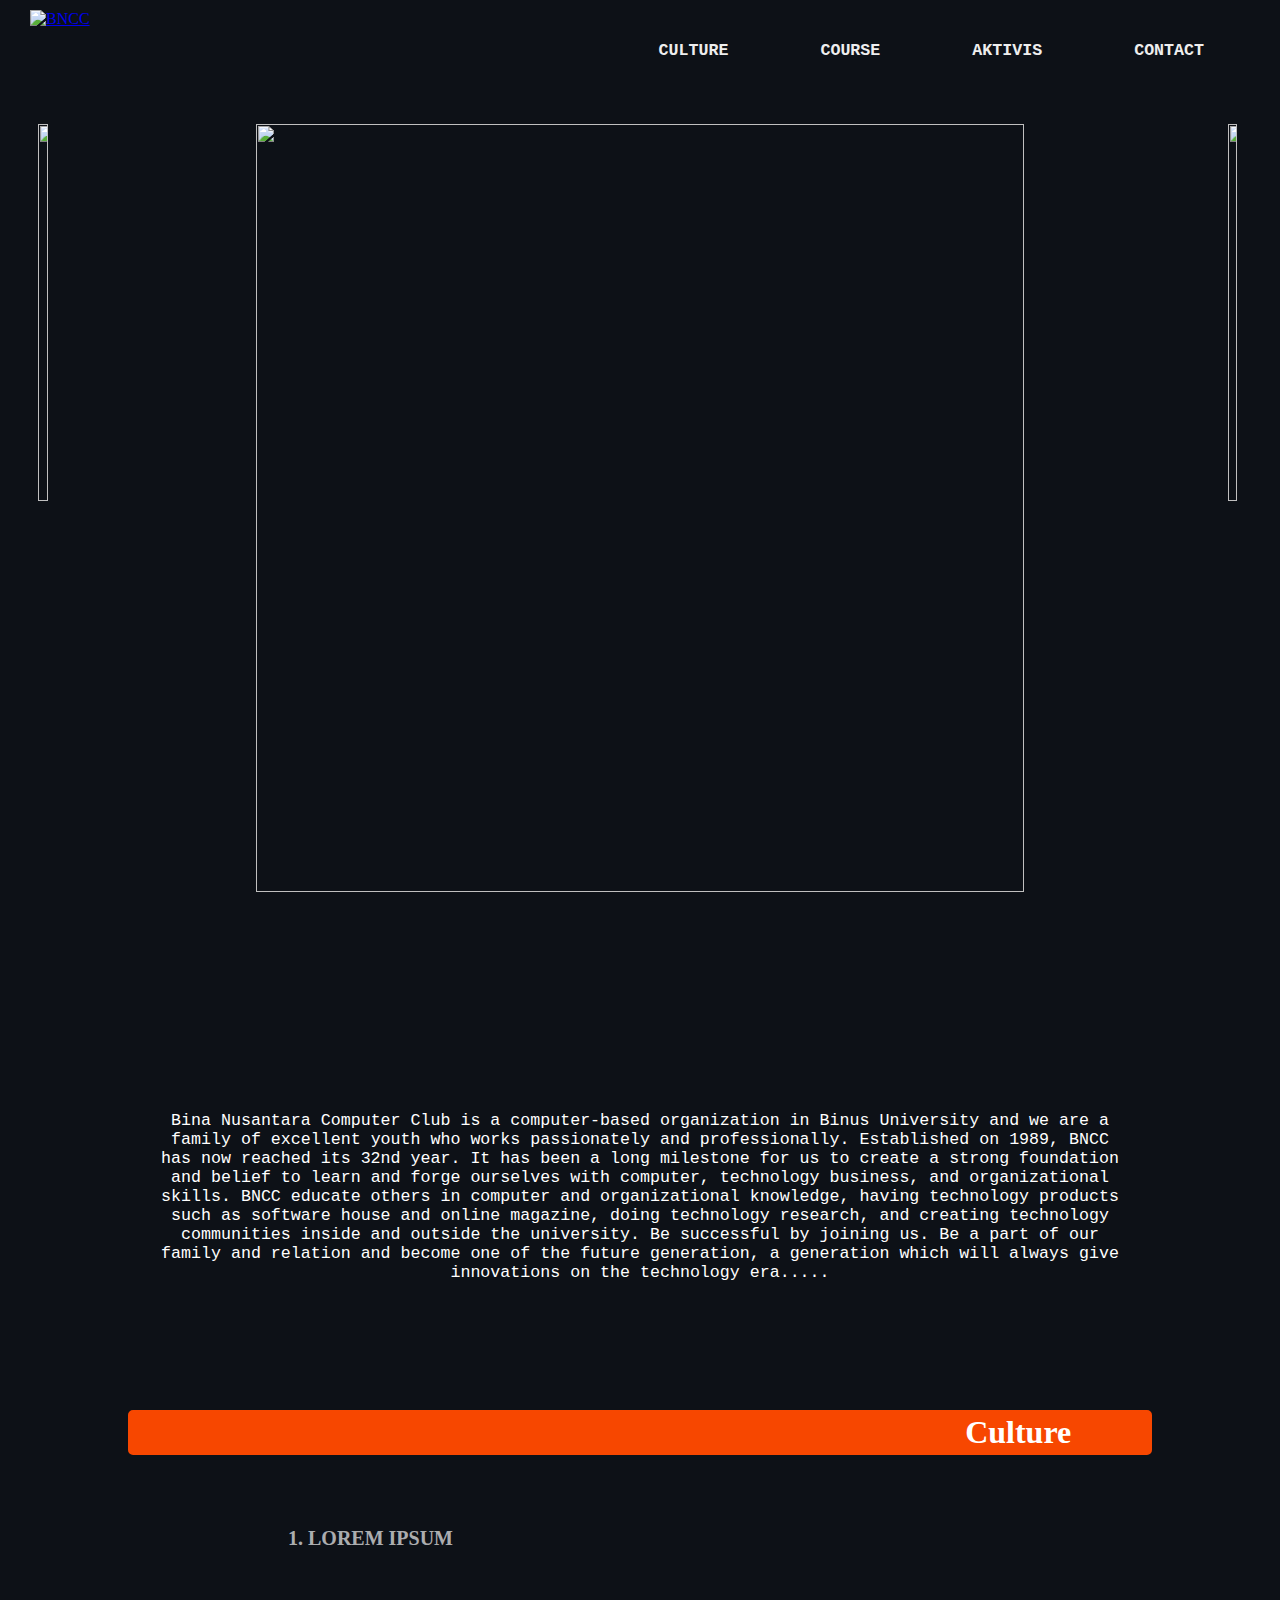
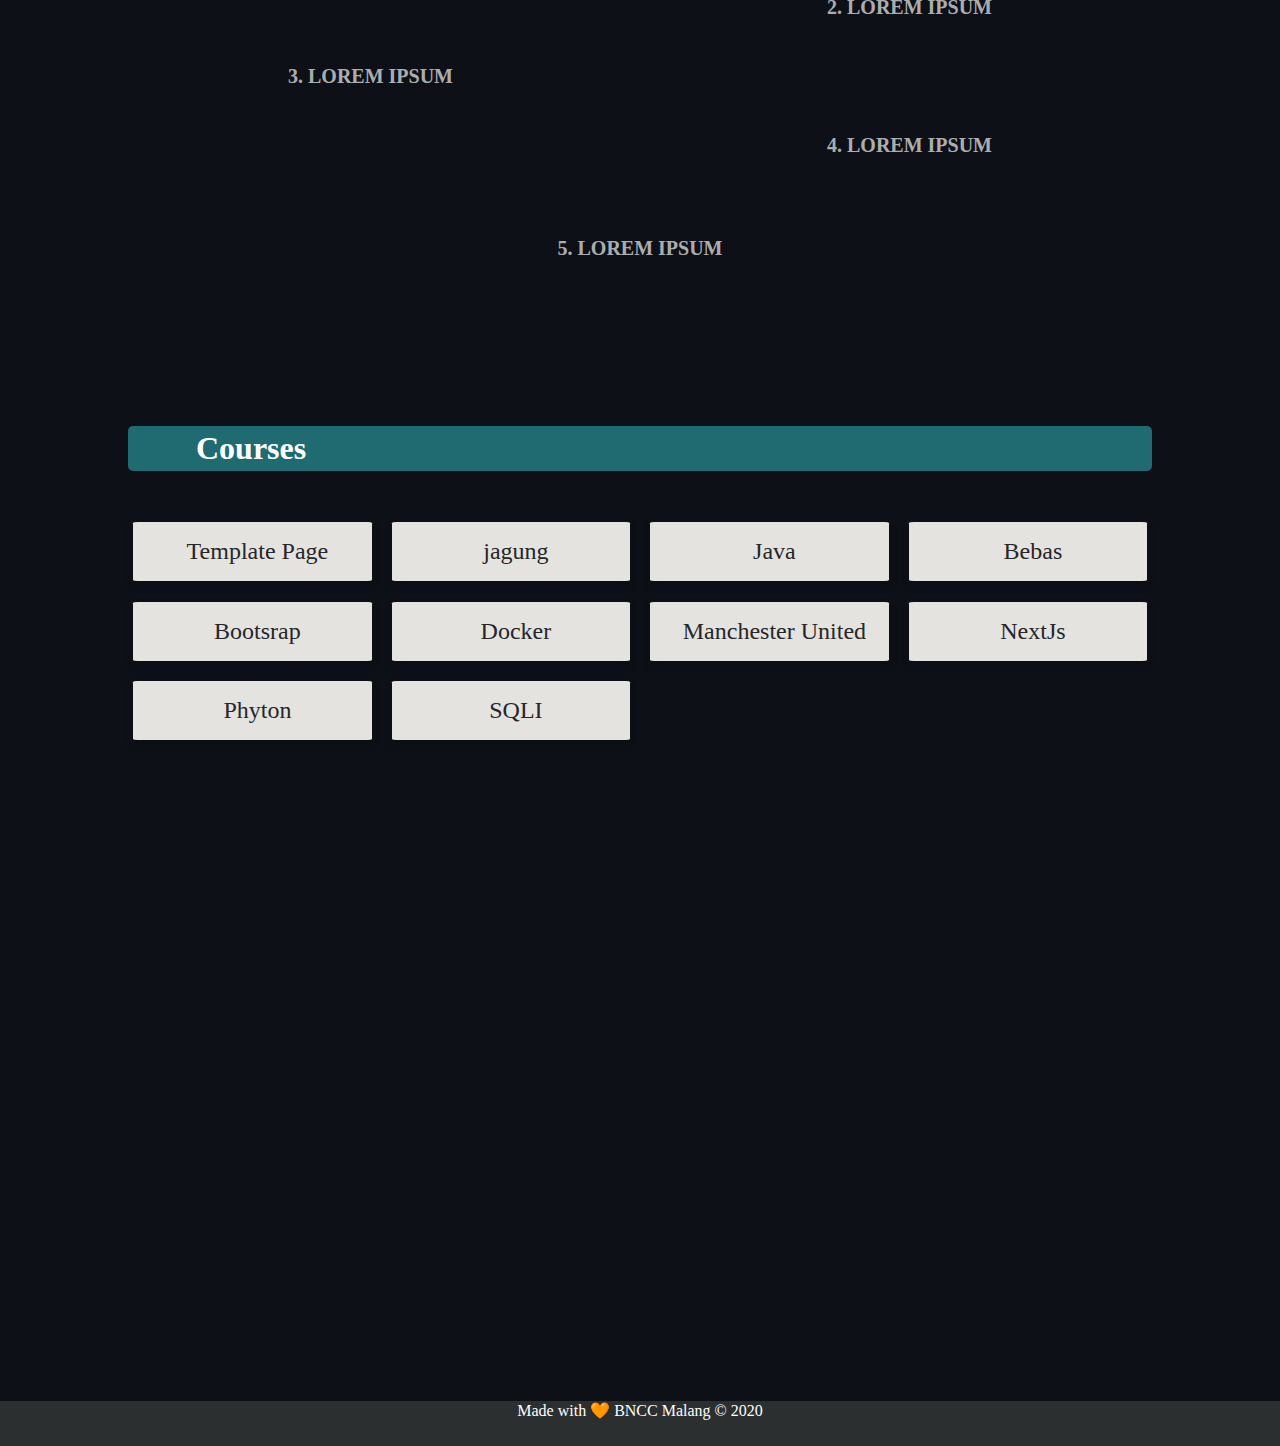
==== index.html @ 3983ff7f "Merge branch 'BNCC-Malang:master' into master" ====
<html lang="en">

<head>
  <meta charset="UTF-8" />
  <meta http-equiv="X-UA-Compatible" content="IE=edge" />
  <meta name="viewport" content="width=device-width, initial-scale=1.0" />
  <title>Hacktoberfest_2021</title>
  <link rel="stylesheet" type="text/css" href="css/index.css" />
  <link rel="stylesheet" href="css/style.css">
</head>

<body>

  <div class="navbar">
    <a href="https://github.com/BNCC-Malang/bnccmalang-hacktoberfest.github.io">
      <img src="Picture/BNCC_1-removebg-preview.png" alt="BNCC" />
    </a>
    <nav>
      <ul class="culture">
        <li><a href="#culture_direct">Culture</a></li>
        <li><a href="#course_direct">Course</a></li>
        <li><a href="#course_direct">Aktivis</a></li>
        <li><a href="#contact_direct">Contact</a></li>
      </ul>
    </nav>
  </div>


  <div class="banner">
    <div class="kiri">
      <img src="Picture/apading.png">
    </div>
    <div class="middle">
      <img src="Picture/Screenshot__306_-removebg-preview.png">
    </div>
    <div class="kanan">
      <img src="Picture/apading_R.png">
    </div>
  </div>

  <div class="about">
    <p>
      Bina Nusantara Computer Club is a computer-based organization in Binus
      University and we are a family of excellent youth who works passionately
      and professionally. Established on 1989, BNCC has now reached its 32nd
      year. It has been a long milestone for us to create a strong foundation
      and belief to learn and forge ourselves with computer, technology
      business, and organizational skills. BNCC educate others in computer and
      organizational knowledge, having technology products such as software
      house and online magazine, doing technology research, and creating
      technology communities inside and outside the university. Be successful
      by joining us. Be a part of our family and relation and become one of
      the future generation, a generation which will always give innovations
      on the technology era.....
    </p>
  </div>

  <!-- culture -->
  <div class="cult" id="culture_direct">
    <h1>Culture</h1>
  </div>
  <ul class="culture">
  <div class="raw">
    <div class="colom1">
      <li><a href="#">1. lorem ipsum</a></li>
    </div>
    <div class="colom2">
      <li><a href="#">2. lorem ipsum</a></li>
    </div>

    <div class="colom3">
      <li><a href="#">3. lorem ipsum</a></li>
    </div>
    <div class="colom4">
      <li><a href="#">4. lorem ipsum</a></li>
    </div>

    <div class="colom5">
      <li><a href="#">5. lorem ipsum</a></li>
    </div>
  </div>
  </ul>
  <!--                           course                    -->

  <div class="course" id="course_direct">
    <h1>Courses</h1>
  </div>

  <div class="bncccourse">
    <div class="coursecard">
      <div class="rew">

        <!-- Silahkan copy template kode berikut -->
        <div class="kolom">
          <div class="board">
            <a href="Blog/TemplatePage.html">Template Page</a>
          </div> 
        </div>
        <!-- Batas akhir template -->

        <!-- Silahkan tambahkan kode didalamnya-->
        <div class="kolom">
          <div class="board">
            <a href="Blog/jagung.html">jagung</a>
          </div>
        </div>

        <div class="kolom">
          <div class="board">
            <a href="Blog/NextJs.html">Java</a>
          </div>
        </div>

        <div class="kolom">
          <div class="board">
            <a href="Blog/Bebas.html">Bebas</a>
          </div>
        </div>
        
        <div class="kolom">
          <div class="board">
            <a href="Blog/Bootsrap.html">Bootsrap</a>
          </div>
        </div>

        <div class="kolom">
          <div class="board">
            <a href="Blog/Docker.html">Docker</a>
          </div>
        </div>

        <div class="kolom">
          <div class="board">
            <a href="Blog/manchesterunited.html">Manchester United</a>
          </div>
        </div>

        <div class="kolom">
          <div class="board">
            <a href="Blog/NextJs.html">NextJs</a>
          </div>
        </div>

        <div class="kolom">
          <div class="board">
            <a href="Blog/phyton.html">Phyton</a>
          </div>
        </div>

        <div class="kolom">
          <div class="board">
            <a href="Blog/sqli.html">SQLI</a>
          </div>
        </div>
        <!-- Batas kode -->

      </div>
    </div> 
      




    </div>
  </div>


  <footer>
    <p>Made with <span class="wave">🧡</span> BNCC Malang © 2020</p>
  </footer>


</body>

</html>
---- css/index.css ----
* {
  margin: 0;
  padding: 0;
  box-sizing: border-box;
  scroll-behavior: smooth;
  /* font-family: Arial, Helvetica, sans-serif; */
}
body {
  background-color: #0d1117;
}

/* navbar */

.navbar {
  padding: 10px 30px;
  display: flex;
  justify-content: space-between;
}

.navbar a img {
  cursor: pointer;
}

.navbar ul {
  list-style: none;
  display: flex;
  padding-top: 15px;
}

.navbar ul li a {
  display: inline-block;
  text-decoration: none;
  font-size: 1.3vw;
  padding: 8px 30px;
  border-radius: 10px;
  color: #eee;
  font-family: "Courier New", Courier, monospace;
}
.navbar ul li a:hover {
  background-color: #232931;
  transition: all 0.9s;
}

/* banner */

.banner {
  padding: 3% 3vw 3%;
  display: flex;
  justify-content: space-between;
}


.banner .middle{
  display: flex;
  align-items: center;
}

.banner .kiri img{
  width: 70%;
}

.banner .kanan img {
  float: right;
  width: 70%;
}

.banner .middle img{ 
  width: 60vw;
}

/* banner */

.about {
  padding-top: 20vh;
  font-family: "Courier New", Courier, monospace;
  display: flex;
  justify-content: center;
}

.about p {
  font-size: 1.3vw;
  text-align: center;
  padding-bottom: 10%;
  color: #fff;
  width: 75vw;
}

.about h1 {
  padding-bottom: 10px;
}


.cult {
  font-family: "Times New Roman", Times, serif;
  color: #fff;
  justify-content: center;
  display: flex;
}

.cult h1 {
  padding-right: 6%;
  border: 4px solid #F74700;
  border-radius: 5px;
  background-color: #F74700;
  width: 80vw;
  text-align: end;
}

.raw {
  padding-top: 5%;
  display: flexbox;
  font-family: Georgia, "Times New Roman", Times, serif;
  grid-template-columns: repeat(2, 1fr);
  grid-template-rows: repeat(3, 1fr);
  grid-area: "colom1 colom3" "colom2 colom4" "colom5 colom5";
}

.colom1 {
  grid-area: colom1;
  color: #fff;
  display: flex;
  justify-content: start;
  padding-left: 20%;
  padding-bottom: 30px;
}

.colom2 {
  grid-area: colom2;
  color: #fff;
  display: flex;
  justify-content: end;
  padding-right: 20%;
  padding-bottom: 30px;
}

.colom3 {
  grid-area: colom3;
  color: #fff;
  display: flex;
  justify-content: start;
  padding-left: 20%;
  padding-bottom: 30px;
}

.colom4 {
  grid-area: colom4;
  color: #fff;
  display: flex;
  justify-content: end;
  padding-right: 20%;
  padding-bottom: 5%;
}

.colom5 {
  display: flex;
  justify-content: center;
  grid-area: colom5;
  color: #fff;
  padding-bottom: 30px;
}
.com1 p {
  color: #fff;
  margin: auto;
  text-align: center;
}
.course {
  font-family: "Times New Roman", Times, serif;
  padding-top: 10%;
  color: #fff;
  justify-content: center;
  display: flex;
  padding-bottom: 4%;
}

.course h1 {
  border: 4px solid #206b71;
  border-radius: 5px;
  background-color: #206b71;
  width: 80vw;
  padding-left: 5%;
}

.bncccourse {
  padding: 0% 10%;
}

.coursecard a{
  text-decoration: none;
  color: #fff;
  font-size:x-large;
  padding-left: 5%;
}

.kolom {
  float: left;
  width: 25%;
  padding: 0 10px;
  margin-bottom: 2%;
}

.rew {margin: 0 -5px;}

.rew:after {
  content: "";
  display: table;
  clear: both;
}

.board {
  box-shadow: 0 4px 8px 0 rgba(0, 0, 0, 0.2); 
  padding: 16px;
  text-align: center;
  background-color: #E5E3DF;
  border-radius: 2%;
}

.board a{
  color: #242629;
}

@media screen and (max-width: 600px) {
  .kolom {
    width: 100%;
    display: block;
    margin-bottom: 20px;
  }
}

footer {
  width: 100%;
  padding-top: 50%;
}

footer p {
  text-align: center;
  color: #fff;
  background-color: #2c2f30;
  height: 5vh;
}

footer .wave {
  animation-name: wave-animation;
  animation-duration: 1.7s;
  animation-iteration-count: infinite;
  transform-origin: 70% 70%;
  display: inline-block;
}
@keyframes wave-animation {
  0% {
    transform: rotate(0deg);
  }
  10% {
    transform: rotate(14deg);
  }
  30% {
    transform: rotate(14deg);
  }
  40% {
    transform: rotate(-4deg);
  }
  50% {
    transform: rotate(10deg);
  }
  60% {
    transform: rotate(0deg);
  }
  100% {
    transform: rotate(0deg);
  }
}


.culture {
  font-family: 'Titillium Web';
  text-transform: uppercase;
  text-align: center;
  font-weight: 600;
}

.culture * {
  box-sizing: border-box;
  transition: all .35s ease;
}

.culture li {
  display: inline-block;
  list-style: outside none none;
  margin: .5em 1em;
  padding: 0;
}

.culture a {
  padding: .5em .8em;
  color: rgba(255, 255, 255, 0.671);
  position: relative;
  text-decoration: none;
  font-size: 20px;
}

.culture a::before,
.culture a::after {
  content: '';
  height: 14px;
  width: 14px;
  position: absolute;
  transition: all .35s ease;
  opacity: 0;
}

.culture a::before {
  content: '';
  right: 0;
  top: 0;
  border-top: 3px solid #ffffff;
  border-right: 3px solid #ffffff;
  transform: translate(-100%, 50%);
}

.culture a:after {
  content: '';
  left: 0;
  bottom: 0;
  border-bottom: 3px solid #ffffff;
  border-left: 3px solid #ffffff;
  transform: translate(100%, -50%)
}

.culture a:hover:before,
.culture a:hover:after{
  transform: translate(0,0);
  opacity: 1;
}

.culture a:hover {
  color: #ff0000;
}
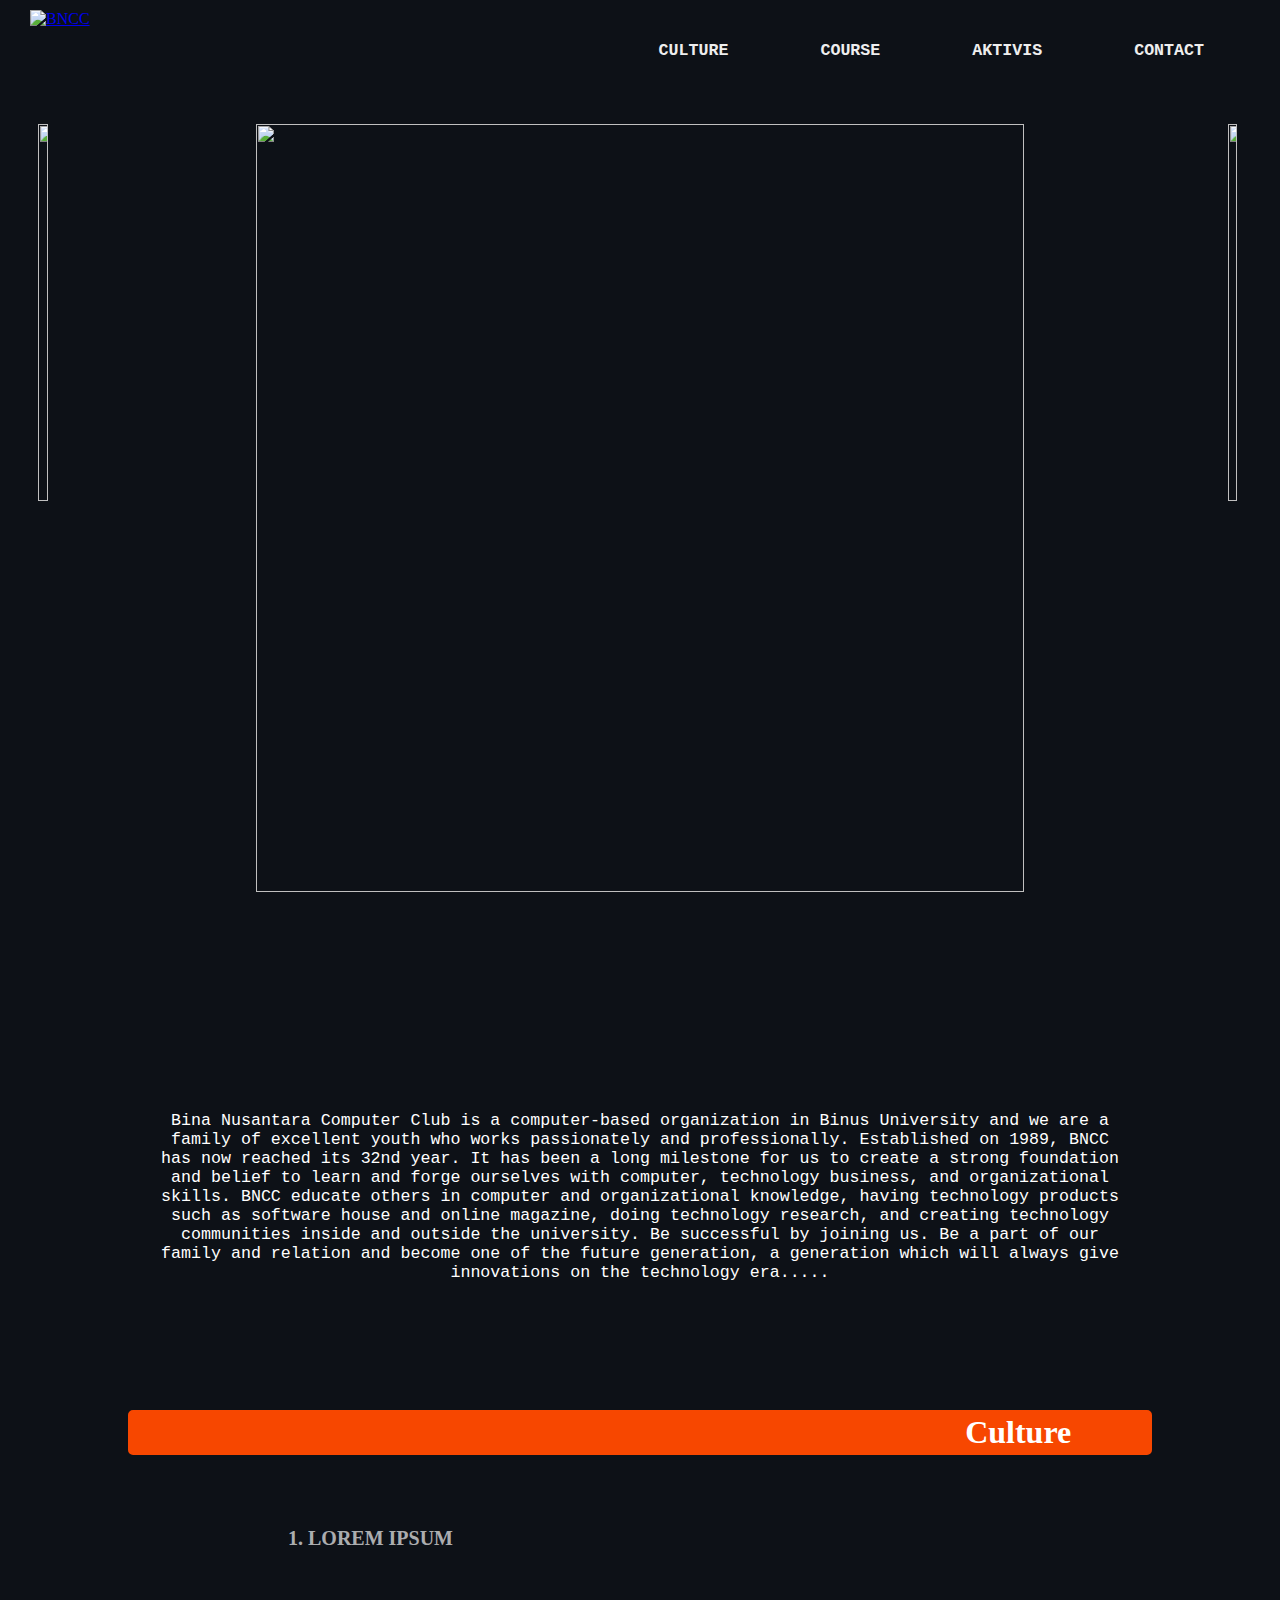
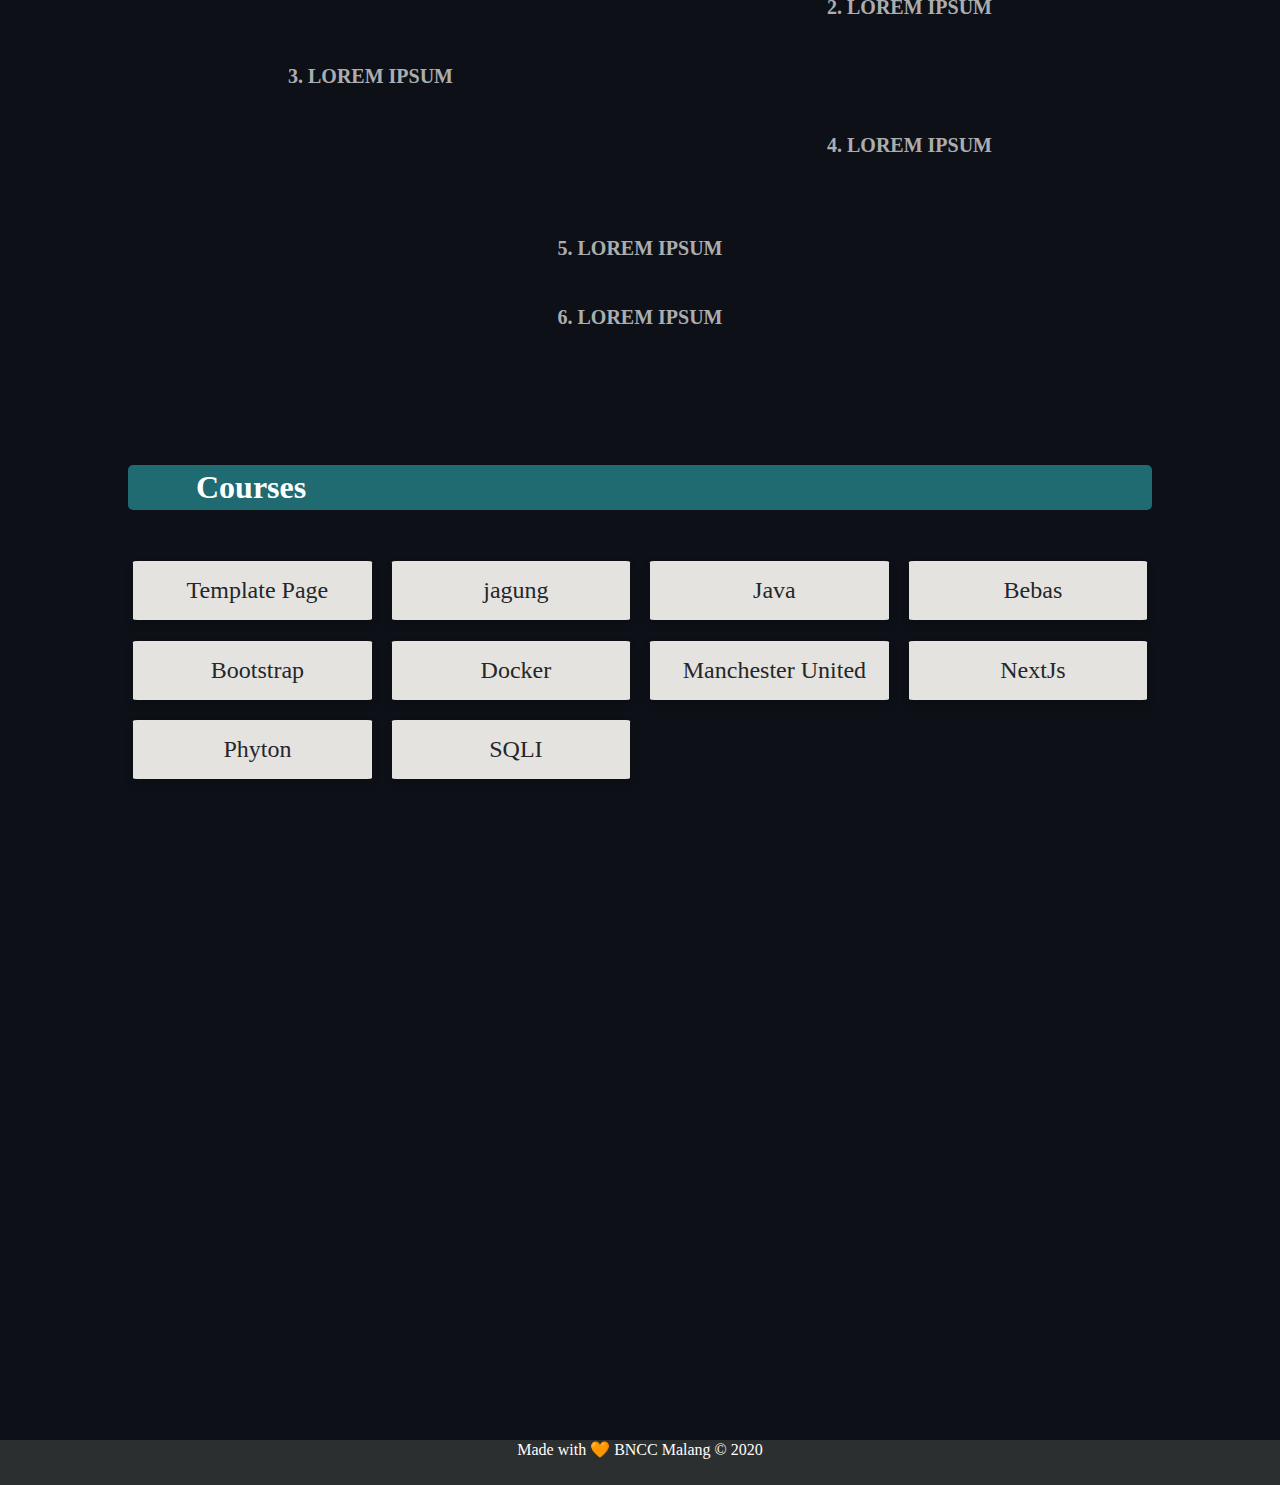
==== commit 208d06cd: "lorem 6" ====
--- a/index.html
+++ b/index.html
@@ -1,173 +1,168 @@
 <html lang="en">
 
 <head>
-  <meta charset="UTF-8" />
-  <meta http-equiv="X-UA-Compatible" content="IE=edge" />
-  <meta name="viewport" content="width=device-width, initial-scale=1.0" />
-  <title>Hacktoberfest_2021</title>
-  <link rel="stylesheet" type="text/css" href="css/index.css" />
-  <link rel="stylesheet" href="css/style.css">
+    <meta charset="UTF-8" />
+    <meta http-equiv="X-UA-Compatible" content="IE=edge" />
+    <meta name="viewport" content="width=device-width, initial-scale=1.0" />
+    <title>Hacktoberfest_2021</title>
+    <link rel="stylesheet" type="text/css" href="css/index.css" />
+    <link rel="stylesheet" href="css/style.css">
 </head>
 
 <body>
 
-  <div class="navbar">
-    <a href="https://github.com/BNCC-Malang/bnccmalang-hacktoberfest.github.io">
-      <img src="Picture/BNCC_1-removebg-preview.png" alt="BNCC" />
-    </a>
-    <nav>
-      <ul class="culture">
-        <li><a href="#culture_direct">Culture</a></li>
-        <li><a href="#course_direct">Course</a></li>
-        <li><a href="#course_direct">Aktivis</a></li>
-        <li><a href="#contact_direct">Contact</a></li>
-      </ul>
-    </nav>
-  </div>
+    <div class="navbar">
+        <a href="https://github.com/BNCC-Malang/bnccmalang-hacktoberfest.github.io">
+            <img src="Picture/BNCC_1-removebg-preview.png" alt="BNCC" />
+        </a>
+        <nav>
+            <ul class="culture">
+                <li><a href="#culture_direct">Culture</a></li>
+                <li><a href="#course_direct">Course</a></li>
+                <li><a href="#course_direct">Aktivis</a></li>
+                <li><a href="#contact_direct">Contact</a></li>
+            </ul>
+        </nav>
+    </div>
 
 
-  <div class="banner">
-    <div class="kiri">
-      <img src="Picture/apading.png">
-    </div>
-    <div class="middle">
-      <img src="Picture/Screenshot__306_-removebg-preview.png">
-    </div>
-    <div class="kanan">
-      <img src="Picture/apading_R.png">
-    </div>
-  </div>
-
-  <div class="about">
-    <p>
-      Bina Nusantara Computer Club is a computer-based organization in Binus
-      University and we are a family of excellent youth who works passionately
-      and professionally. Established on 1989, BNCC has now reached its 32nd
-      year. It has been a long milestone for us to create a strong foundation
-      and belief to learn and forge ourselves with computer, technology
-      business, and organizational skills. BNCC educate others in computer and
-      organizational knowledge, having technology products such as software
-      house and online magazine, doing technology research, and creating
-      technology communities inside and outside the university. Be successful
-      by joining us. Be a part of our family and relation and become one of
-      the future generation, a generation which will always give innovations
-      on the technology era.....
-    </p>
-  </div>
-
-  <!-- culture -->
-  <div class="cult" id="culture_direct">
-    <h1>Culture</h1>
-  </div>
-  <ul class="culture">
-  <div class="raw">
-    <div class="colom1">
-      <li><a href="#">1. lorem ipsum</a></li>
-    </div>
-    <div class="colom2">
-      <li><a href="#">2. lorem ipsum</a></li>
+    <div class="banner">
+        <div class="kiri">
+            <img src="Picture/apading.png">
+        </div>
+        <div class="middle">
+            <img src="Picture/Screenshot__306_-removebg-preview.png">
+        </div>
+        <div class="kanan">
+            <img src="Picture/apading_R.png">
+        </div>
     </div>
 
-    <div class="colom3">
-      <li><a href="#">3. lorem ipsum</a></li>
-    </div>
-    <div class="colom4">
-      <li><a href="#">4. lorem ipsum</a></li>
+    <div class="about">
+        <p>
+            Bina Nusantara Computer Club is a computer-based organization in Binus University and we are a family of excellent youth who works passionately and professionally. Established on 1989, BNCC has now reached its 32nd year. It has been a long milestone for
+            us to create a strong foundation and belief to learn and forge ourselves with computer, technology business, and organizational skills. BNCC educate others in computer and organizational knowledge, having technology products such as software
+            house and online magazine, doing technology research, and creating technology communities inside and outside the university. Be successful by joining us. Be a part of our family and relation and become one of the future generation, a generation
+            which will always give innovations on the technology era.....
+        </p>
     </div>
 
-    <div class="colom5">
-      <li><a href="#">5. lorem ipsum</a></li>
+    <!-- culture -->
+    <div class="cult" id="culture_direct">
+        <h1>Culture</h1>
     </div>
-  </div>
-  </ul>
-  <!--                           course                    -->
+    <ul class="culture">
+        <div class="raw">
+            <div class="colom1">
+                <li><a href="#">1. lorem ipsum</a></li>
+            </div>
+            <div class="colom2">
+                <li><a href="#">2. lorem ipsum</a></li>
+            </div>
 
-  <div class="course" id="course_direct">
-    <h1>Courses</h1>
-  </div>
+            <div class="colom3">
+                <li><a href="#">3. lorem ipsum</a></li>
+            </div>
+            <div class="colom4">
+                <li><a href="#">4. lorem ipsum</a></li>
+            </div>
 
-  <div class="bncccourse">
-    <div class="coursecard">
-      <div class="rew">
+            <div class="colom5">
+                <li><a href="#">5. lorem ipsum</a></li>
+            </div>
+            <div class="colom6">
+                <li><a href="#">6. lorem ipsum</a></li>
+            </div>
+        </div>
+    </ul>
+    <!--                           course                    -->
 
-        <!-- Silahkan copy template kode berikut -->
-        <div class="kolom">
-          <div class="board">
-            <a href="Blog/TemplatePage.html">Template Page</a>
-          </div> 
-        </div>
-        <!-- Batas akhir template -->
+    <div class="course" id="course_direct">
+        <h1>Courses</h1>
+    </div>
 
-        <!-- Silahkan tambahkan kode didalamnya-->
-        <div class="kolom">
-          <div class="board">
-            <a href="Blog/jagung.html">jagung</a>
-          </div>
+    <div class="bncccourse">
+        <div class="coursecard">
+            <div class="rew">
+
+                <!-- Silahkan copy template kode berikut -->
+                <div class="kolom">
+                    <div class="board">
+                        <a href="Blog/TemplatePage.html">Template Page</a>
+                    </div>
+                </div>
+                <!-- Batas akhir template -->
+
+                <!-- Silahkan tambahkan kode didalamnya-->
+                <div class="kolom">
+                    <div class="board">
+                        <a href="Blog/jagung.html">jagung</a>
+                    </div>
+                </div>
+
+                <div class="kolom">
+                    <div class="board">
+                        <a href="Blog/NextJs.html">Java</a>
+                    </div>
+                </div>
+
+                <div class="kolom">
+                    <div class="board">
+                        <a href="Blog/Bebas.html">Bebas</a>
+                    </div>
+                </div>
+
+                <div class="kolom">
+                    <div class="board">
+                        <a href="Blog/Bootstrap.html">Bootstrap</a>
+                    </div>
+                </div>
+
+                <div class="kolom">
+                    <div class="board">
+                        <a href="Blog/Docker.html">Docker</a>
+                    </div>
+                </div>
+
+                <div class="kolom">
+                    <div class="board">
+                        <a href="Blog/manchesterunited.html">Manchester United</a>
+                    </div>
+                </div>
+
+                <div class="kolom">
+                    <div class="board">
+                        <a href="Blog/NextJs.html">NextJs</a>
+                    </div>
+                </div>
+
+                <div class="kolom">
+                    <div class="board">
+                        <a href="Blog/phyton.html">Phyton</a>
+                    </div>
+                </div>
+
+                <div class="kolom">
+                    <div class="board">
+                        <a href="Blog/sqli.html">SQLI</a>
+                    </div>
+                </div>
+                <!-- Batas kode -->
+
+            </div>
         </div>
 
-        <div class="kolom">
-          <div class="board">
-            <a href="Blog/NextJs.html">Java</a>
-          </div>
-        </div>
-
-        <div class="kolom">
-          <div class="board">
-            <a href="Blog/Bebas.html">Bebas</a>
-          </div>
-        </div>
-        
-        <div class="kolom">
-          <div class="board">
-            <a href="Blog/Bootsrap.html">Bootsrap</a>
-          </div>
-        </div>
-
-        <div class="kolom">
-          <div class="board">
-            <a href="Blog/Docker.html">Docker</a>
-          </div>
-        </div>
-
-        <div class="kolom">
-          <div class="board">
-            <a href="Blog/manchesterunited.html">Manchester United</a>
-          </div>
-        </div>
-
-        <div class="kolom">
-          <div class="board">
-            <a href="Blog/NextJs.html">NextJs</a>
-          </div>
-        </div>
-
-        <div class="kolom">
-          <div class="board">
-            <a href="Blog/phyton.html">Phyton</a>
-          </div>
-        </div>
-
-        <div class="kolom">
-          <div class="board">
-            <a href="Blog/sqli.html">SQLI</a>
-          </div>
-        </div>
-        <!-- Batas kode -->
-
-      </div>
-    </div> 
-      
 
 
 
 
     </div>
-  </div>
+    </div>
 
 
-  <footer>
-    <p>Made with <span class="wave">🧡</span> BNCC Malang © 2020</p>
-  </footer>
+    <footer>
+        <p>Made with <span class="wave">🧡</span> BNCC Malang © 2020</p>
+    </footer>
 
 
 </body>
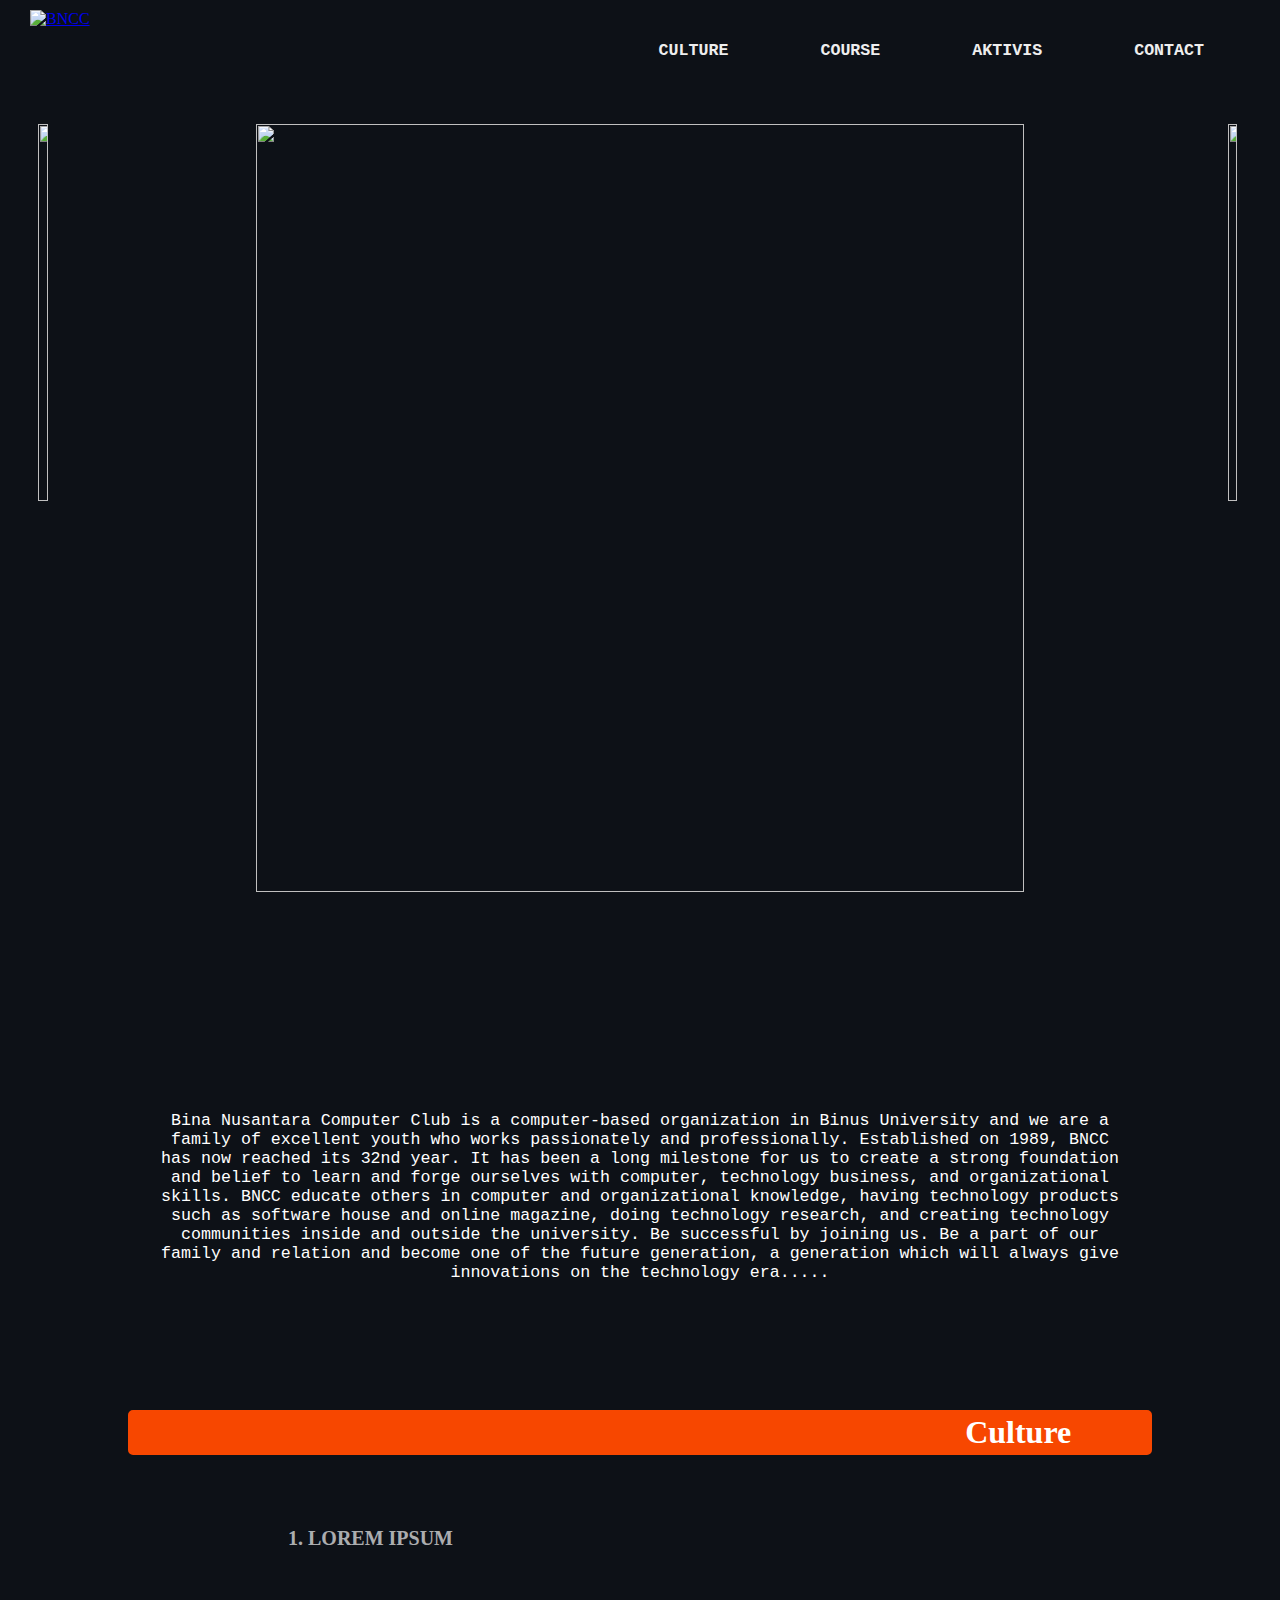
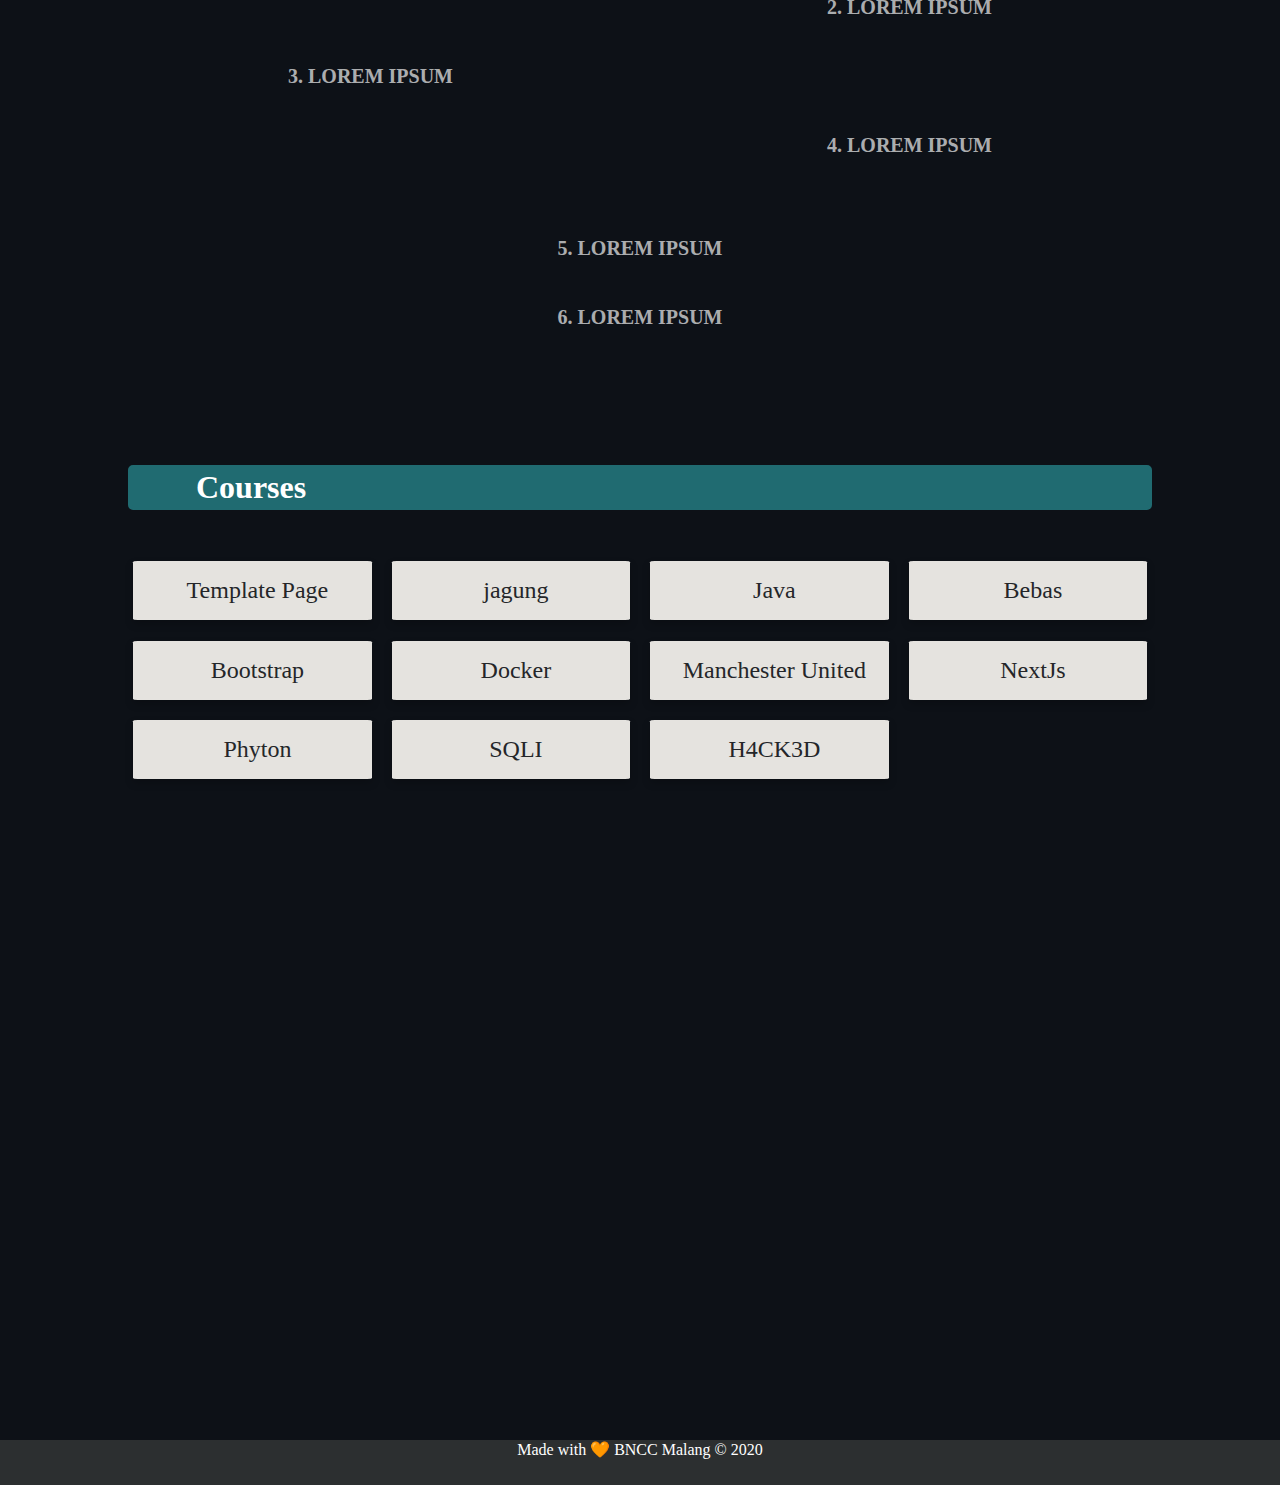
==== commit 4a8d22ef: "add course" ====
--- a/index.html
+++ b/index.html
@@ -147,6 +147,11 @@
                         <a href="Blog/sqli.html">SQLI</a>
                     </div>
                 </div>
+                <div class="kolom">
+                    <div class="board">
+                        <a href="Blog/sqli.html">H4CK3D</a>
+                    </div>
+                </div>
                 <!-- Batas kode -->
 
             </div>
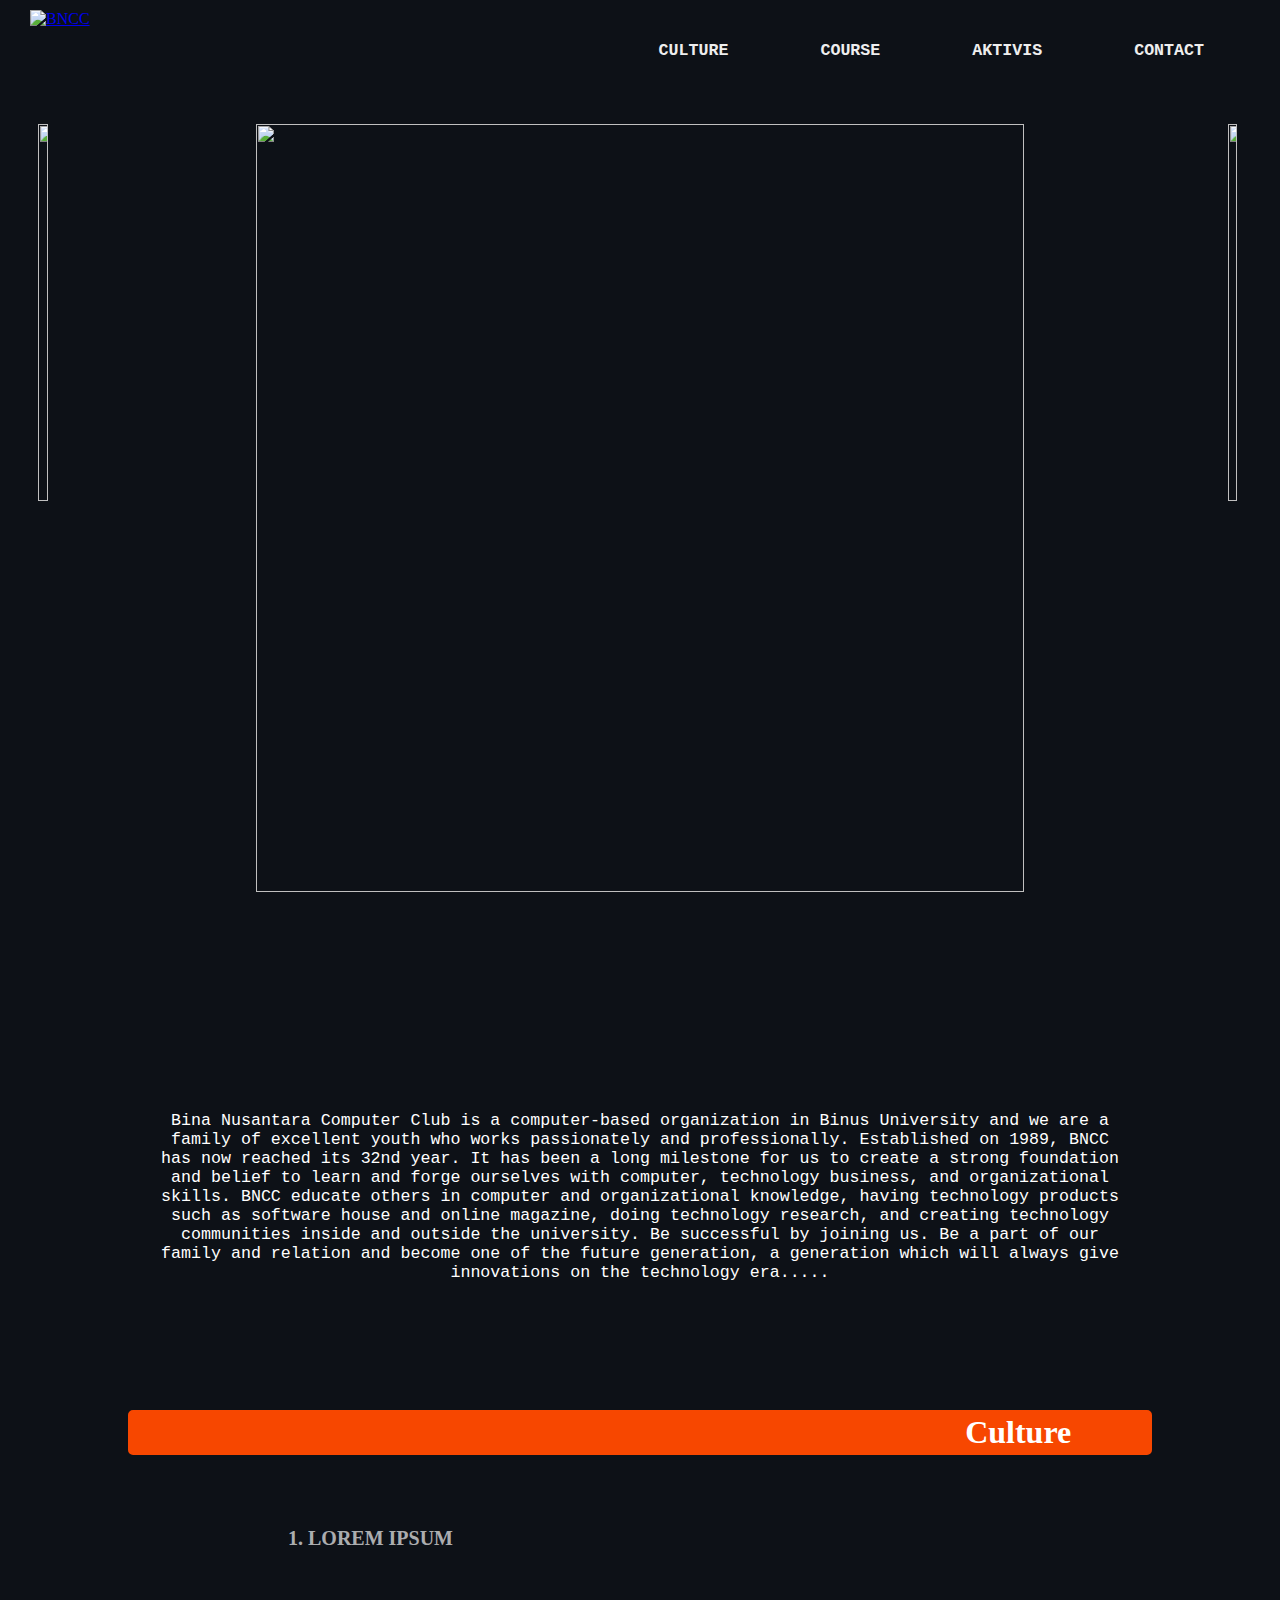
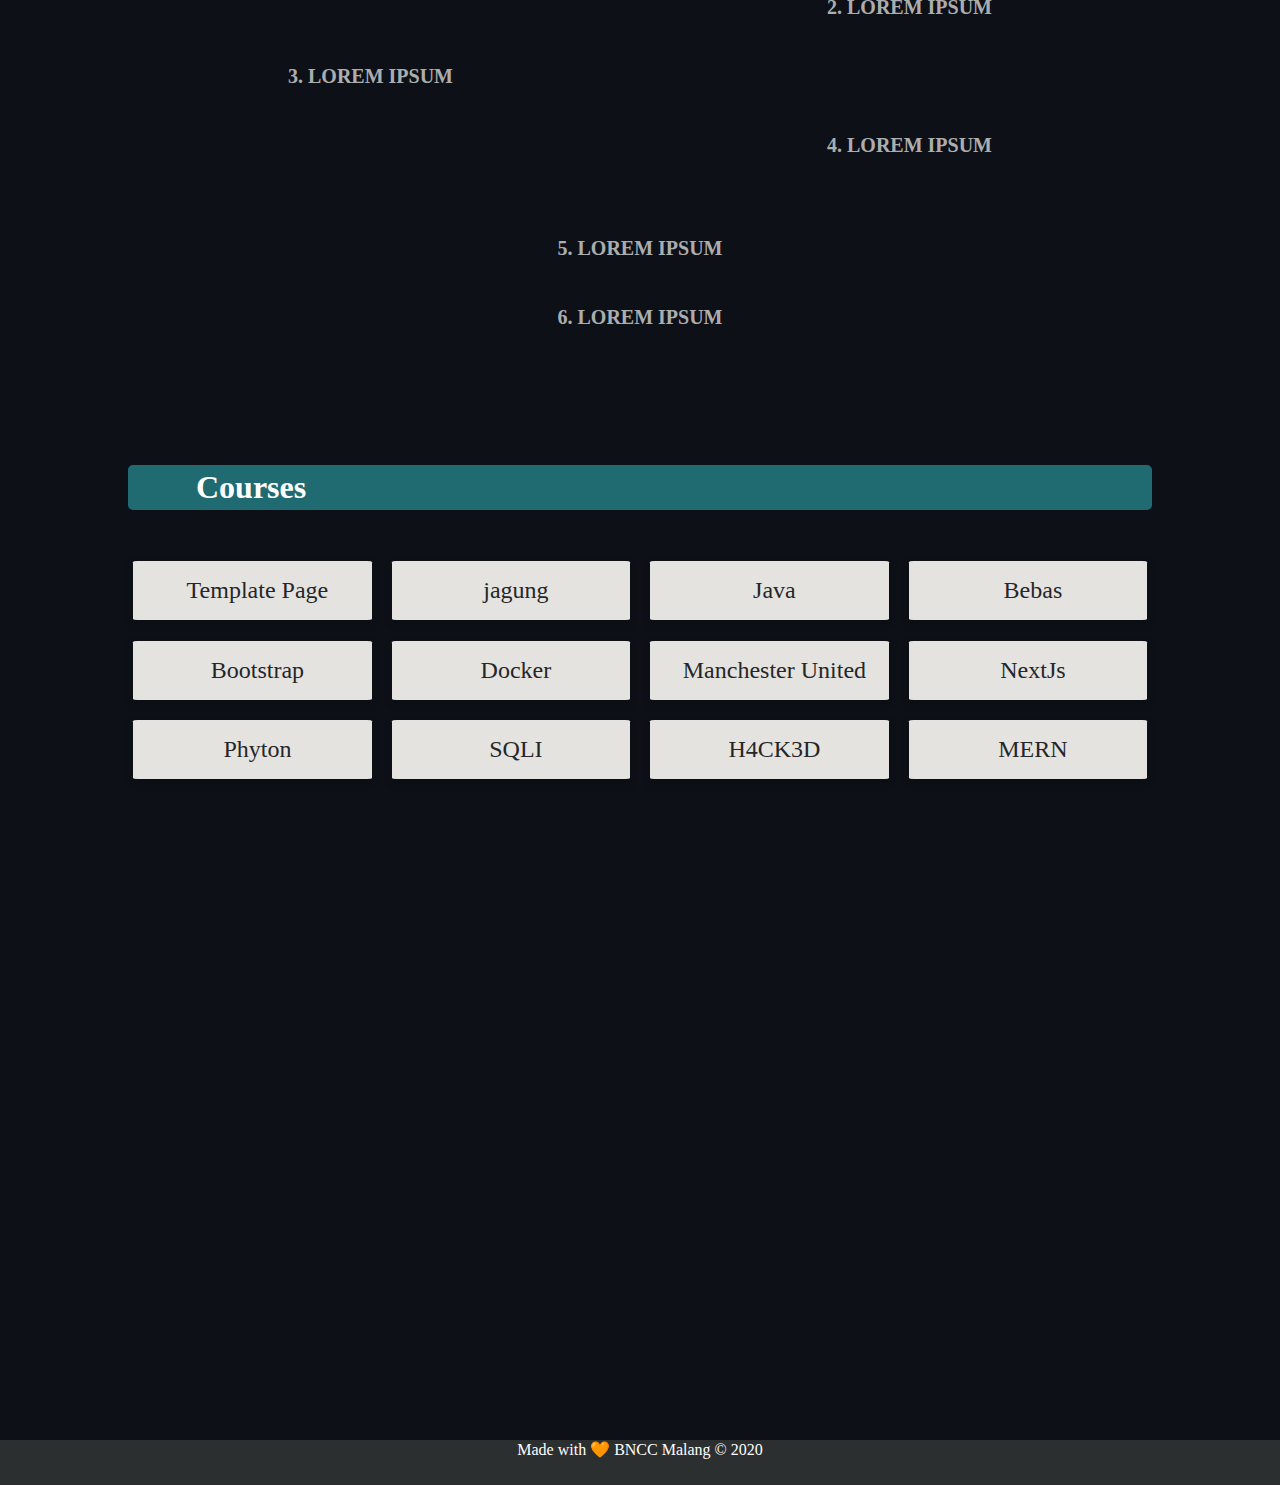
==== commit 2d019430: "add course" ====
--- a/index.html
+++ b/index.html
@@ -152,6 +152,11 @@
                         <a href="Blog/sqli.html">H4CK3D</a>
                     </div>
                 </div>
+                <div class="kolom">
+                    <div class="board">
+                        <a href="Blog/sqli.html">MERN</a>
+                    </div>
+                </div>
                 <!-- Batas kode -->
 
             </div>
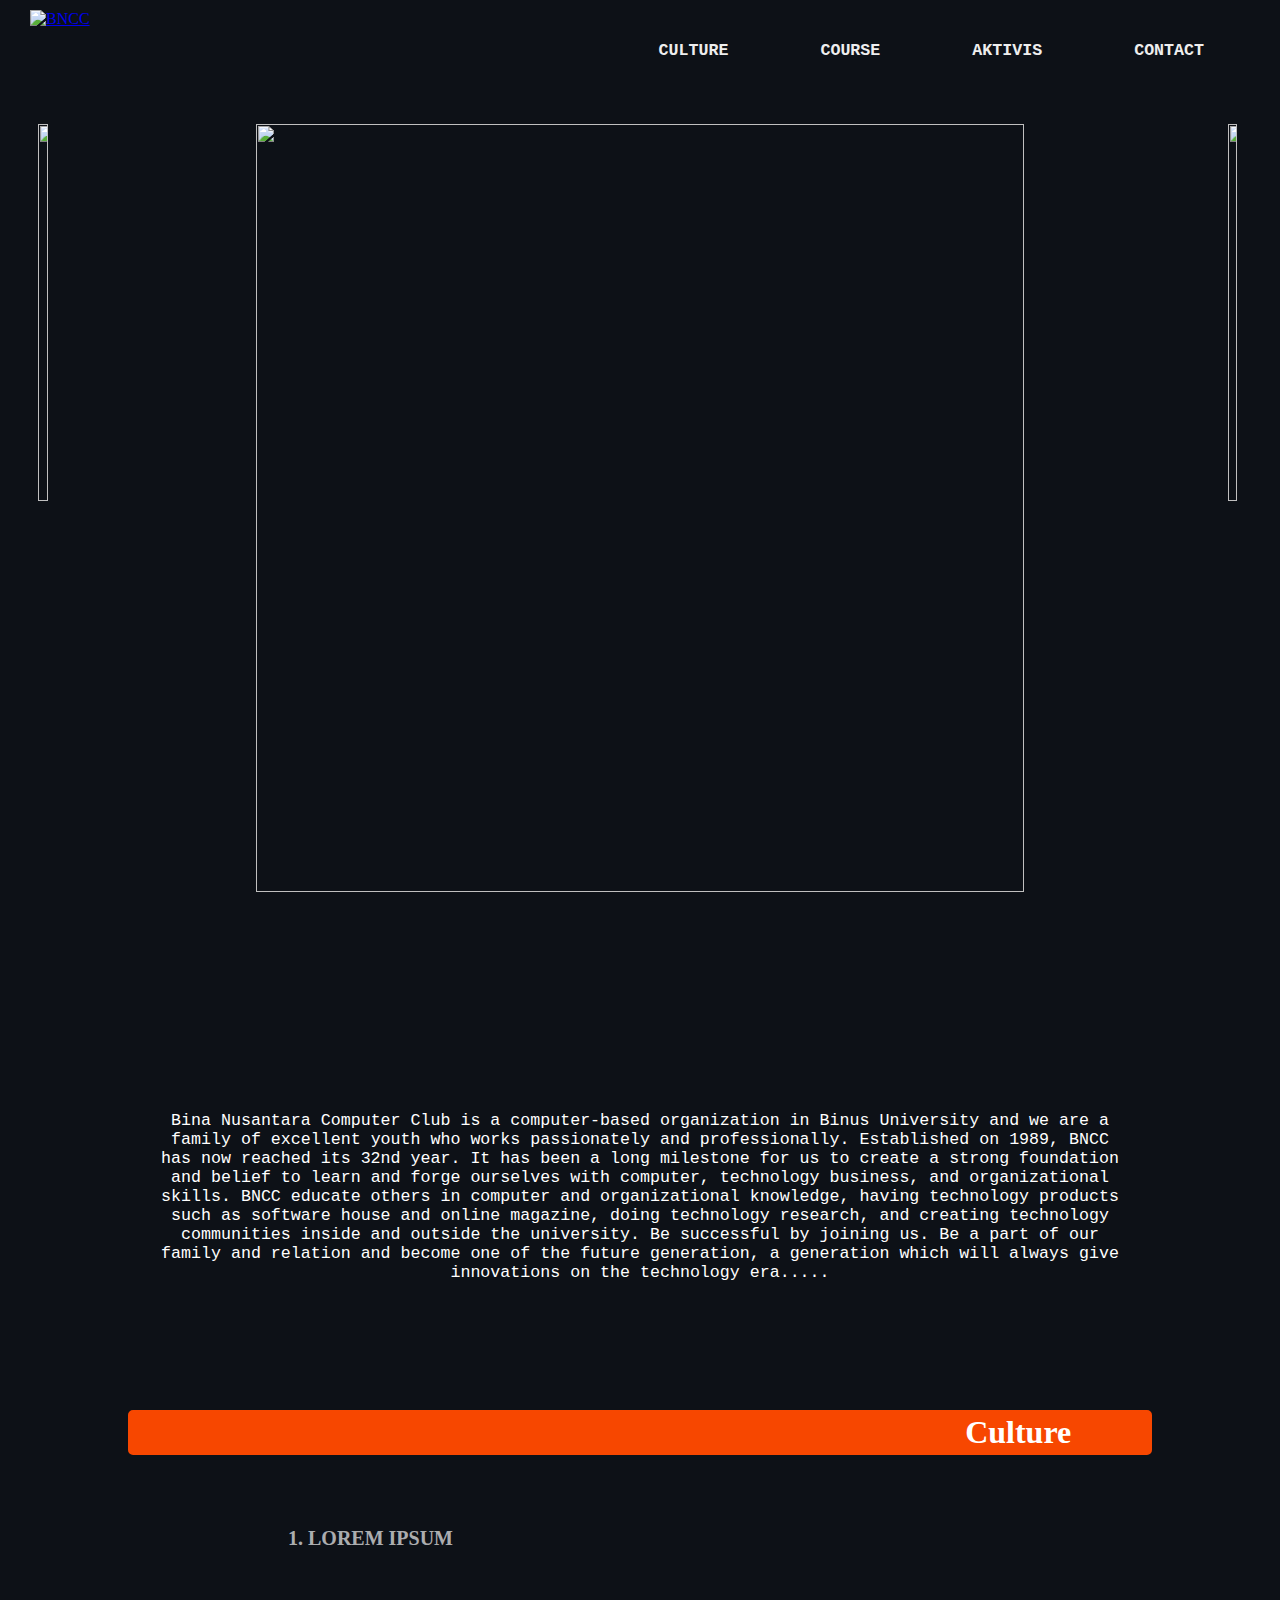
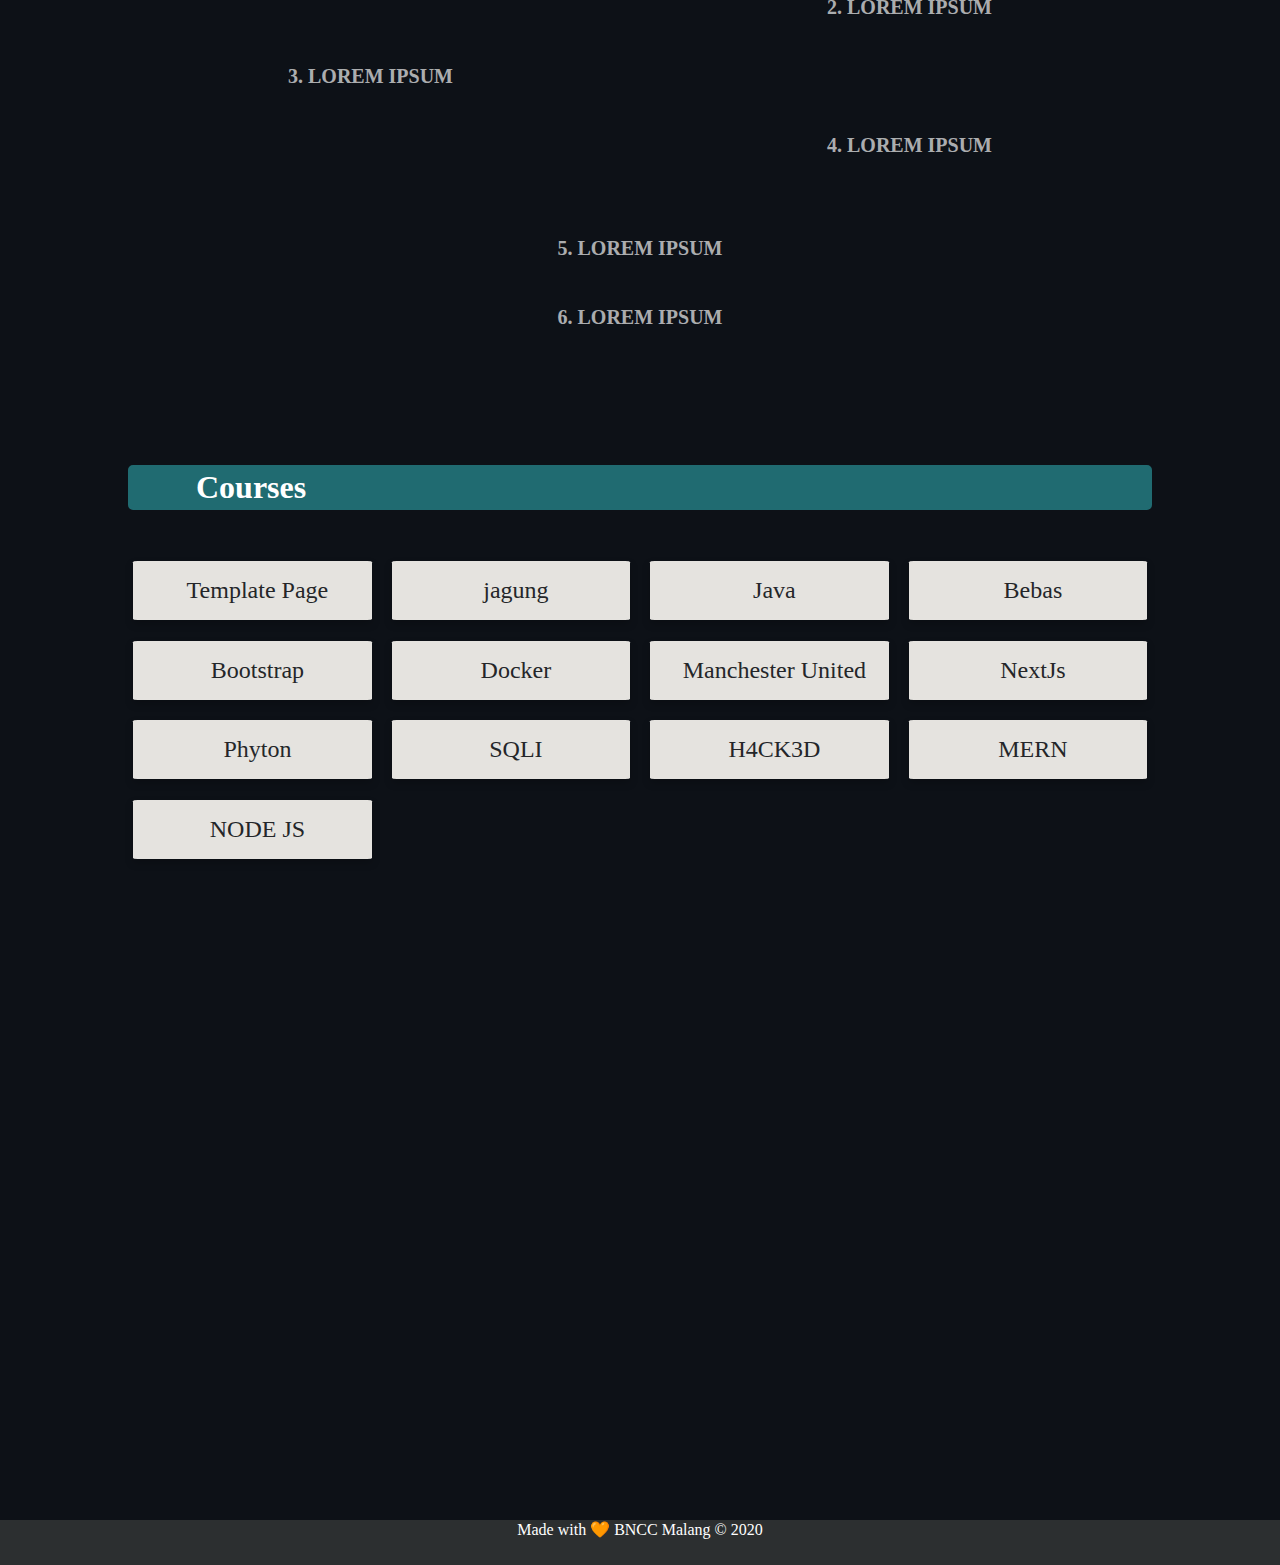
==== commit c17e1dd8: "add course" ====
--- a/index.html
+++ b/index.html
@@ -157,6 +157,11 @@
                         <a href="Blog/sqli.html">MERN</a>
                     </div>
                 </div>
+                <div class="kolom">
+                    <div class="board">
+                        <a href="Blog/sqli.html">NODE JS</a>
+                    </div>
+                </div>
                 <!-- Batas kode -->
 
             </div>
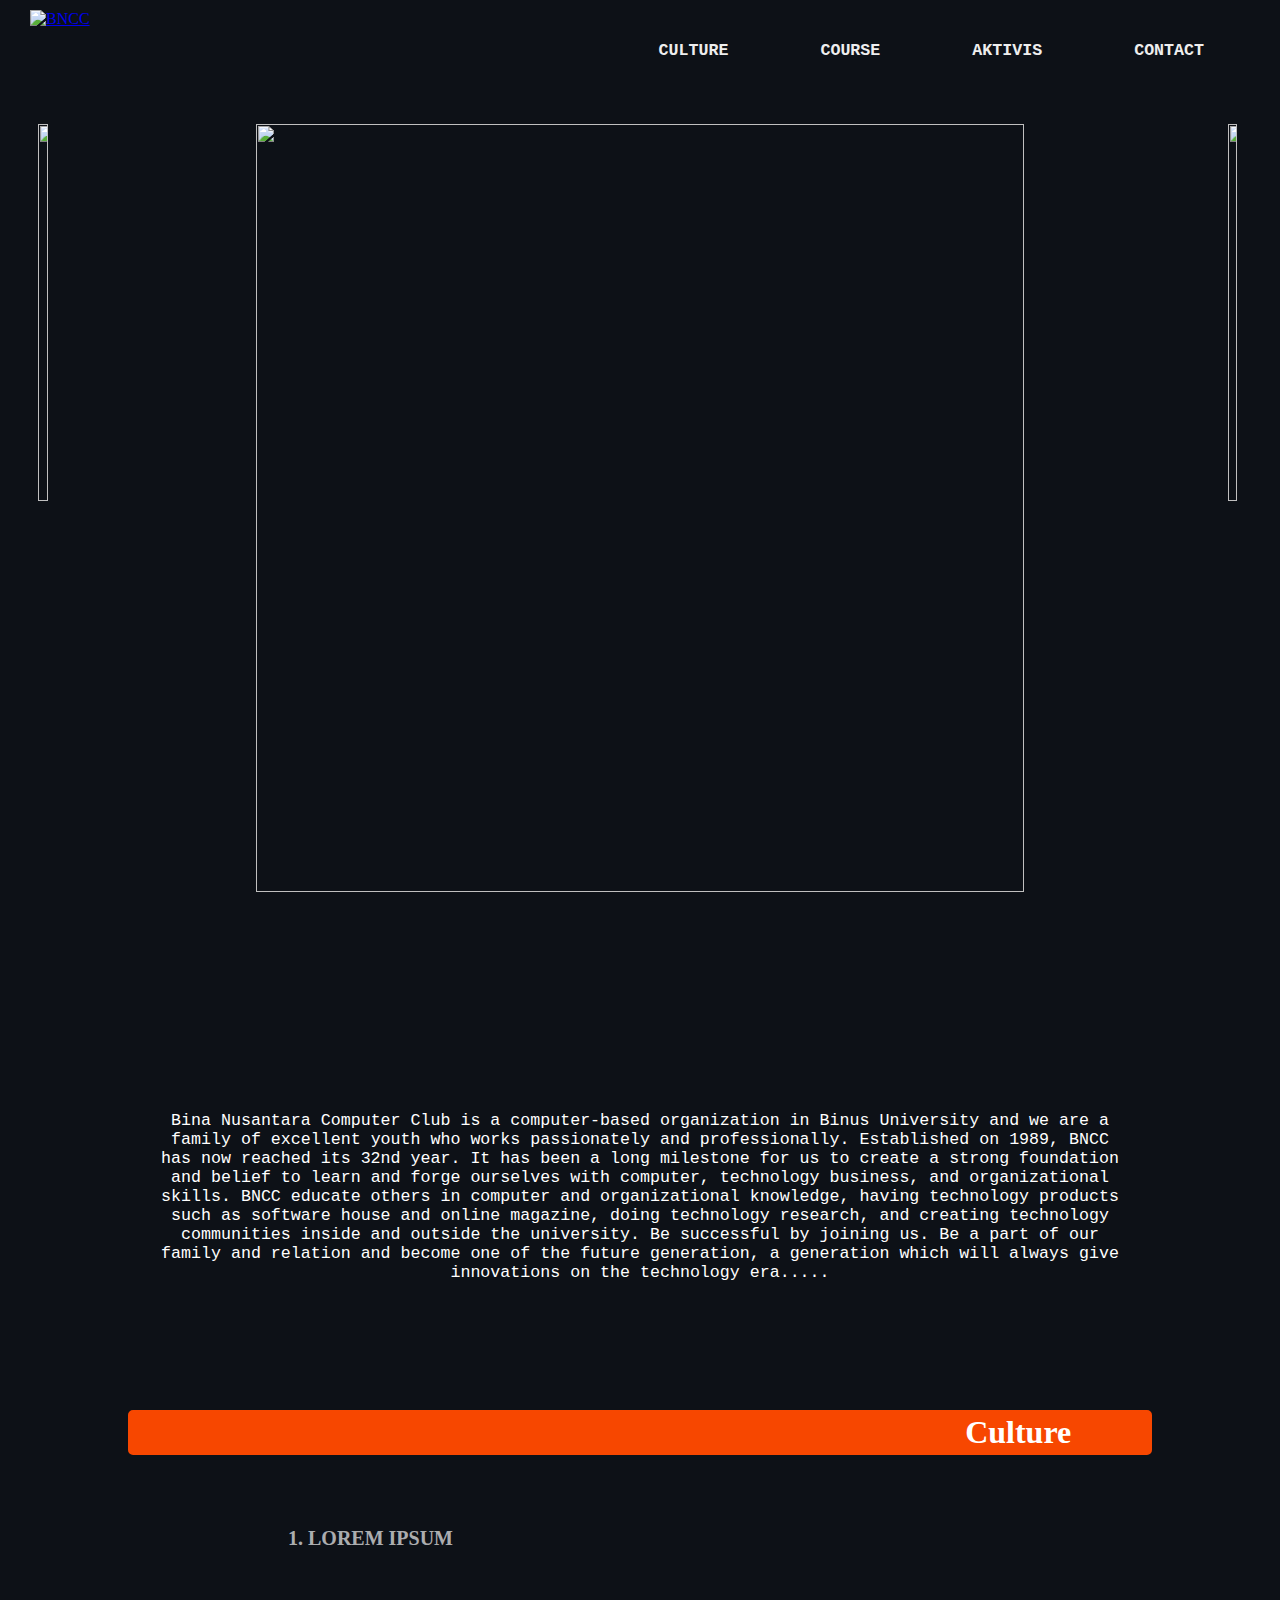
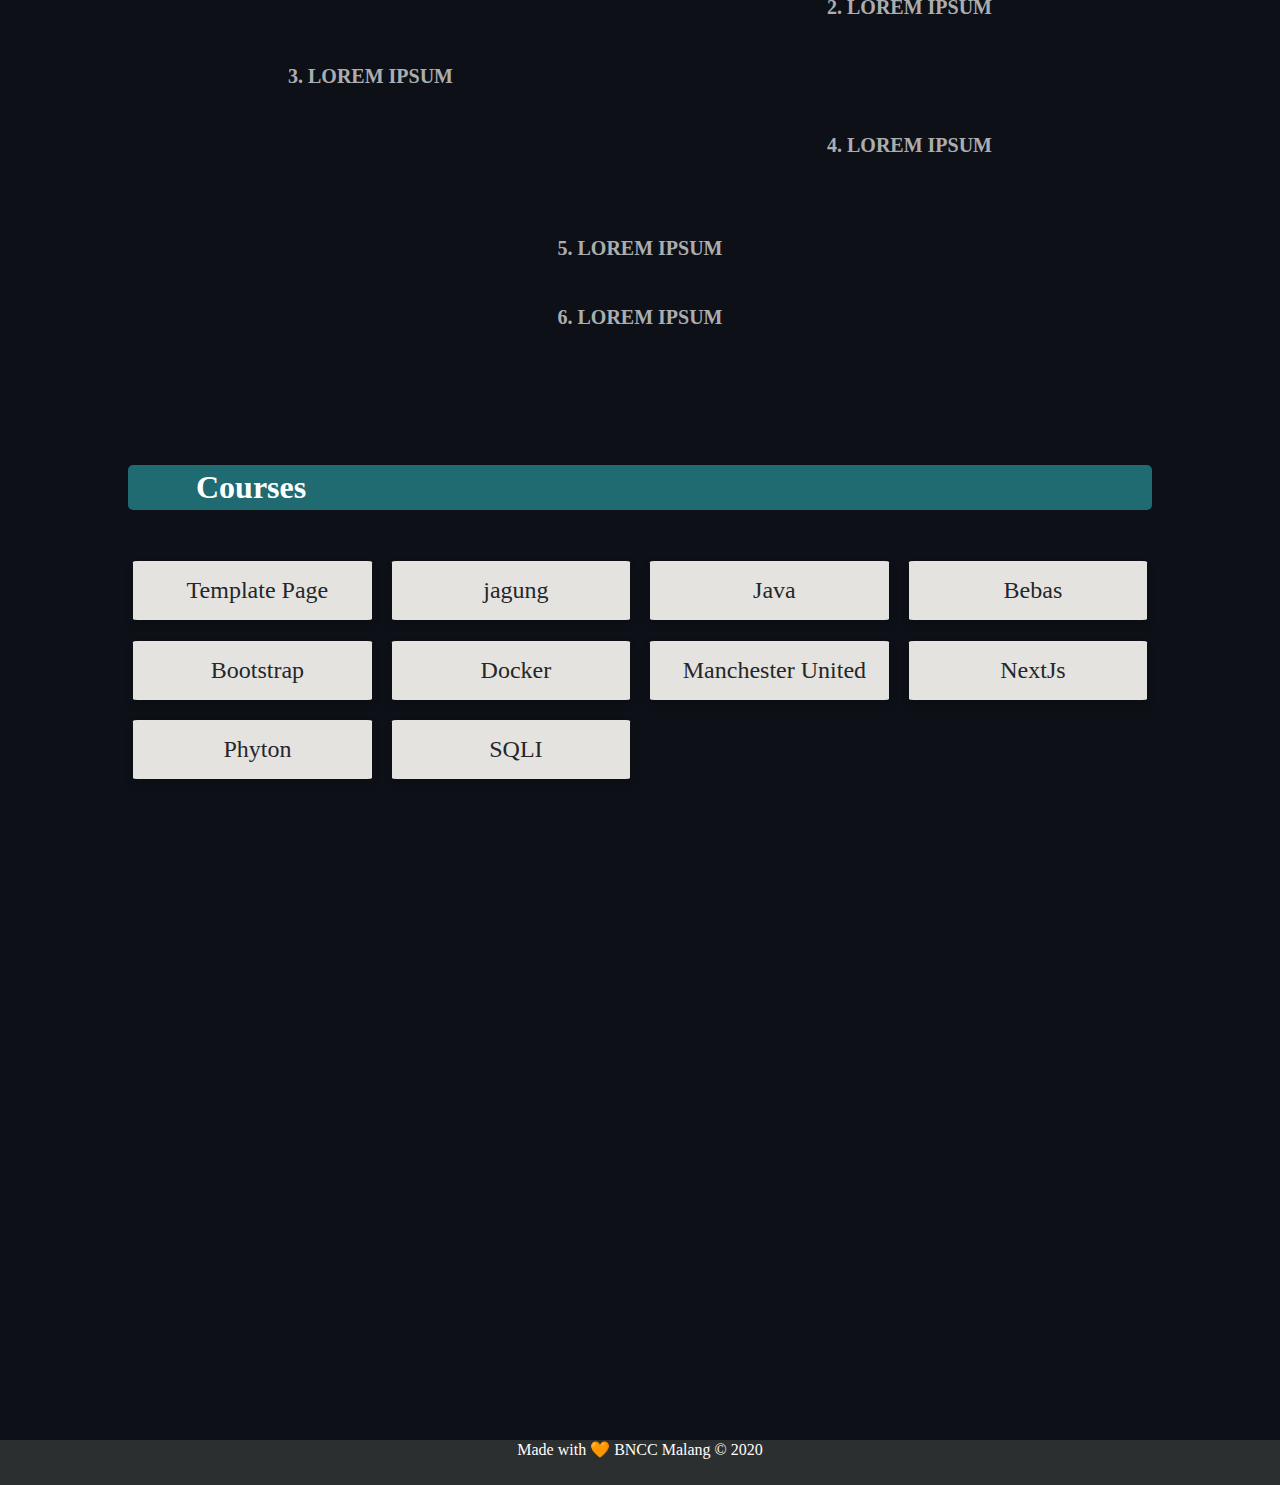
==== commit 56f8179c: "Merge 208d06cd7ec78988419de2dcfba3bc51bd97033e into 0f98e21dd1a37a27fd50e8de2ef3047bba08391c" ====
--- a/index.html
+++ b/index.html
@@ -147,21 +147,6 @@
                         <a href="Blog/sqli.html">SQLI</a>
                     </div>
                 </div>
-                <div class="kolom">
-                    <div class="board">
-                        <a href="Blog/sqli.html">H4CK3D</a>
-                    </div>
-                </div>
-                <div class="kolom">
-                    <div class="board">
-                        <a href="Blog/sqli.html">MERN</a>
-                    </div>
-                </div>
-                <div class="kolom">
-                    <div class="board">
-                        <a href="Blog/sqli.html">NODE JS</a>
-                    </div>
-                </div>
                 <!-- Batas kode -->
 
             </div>
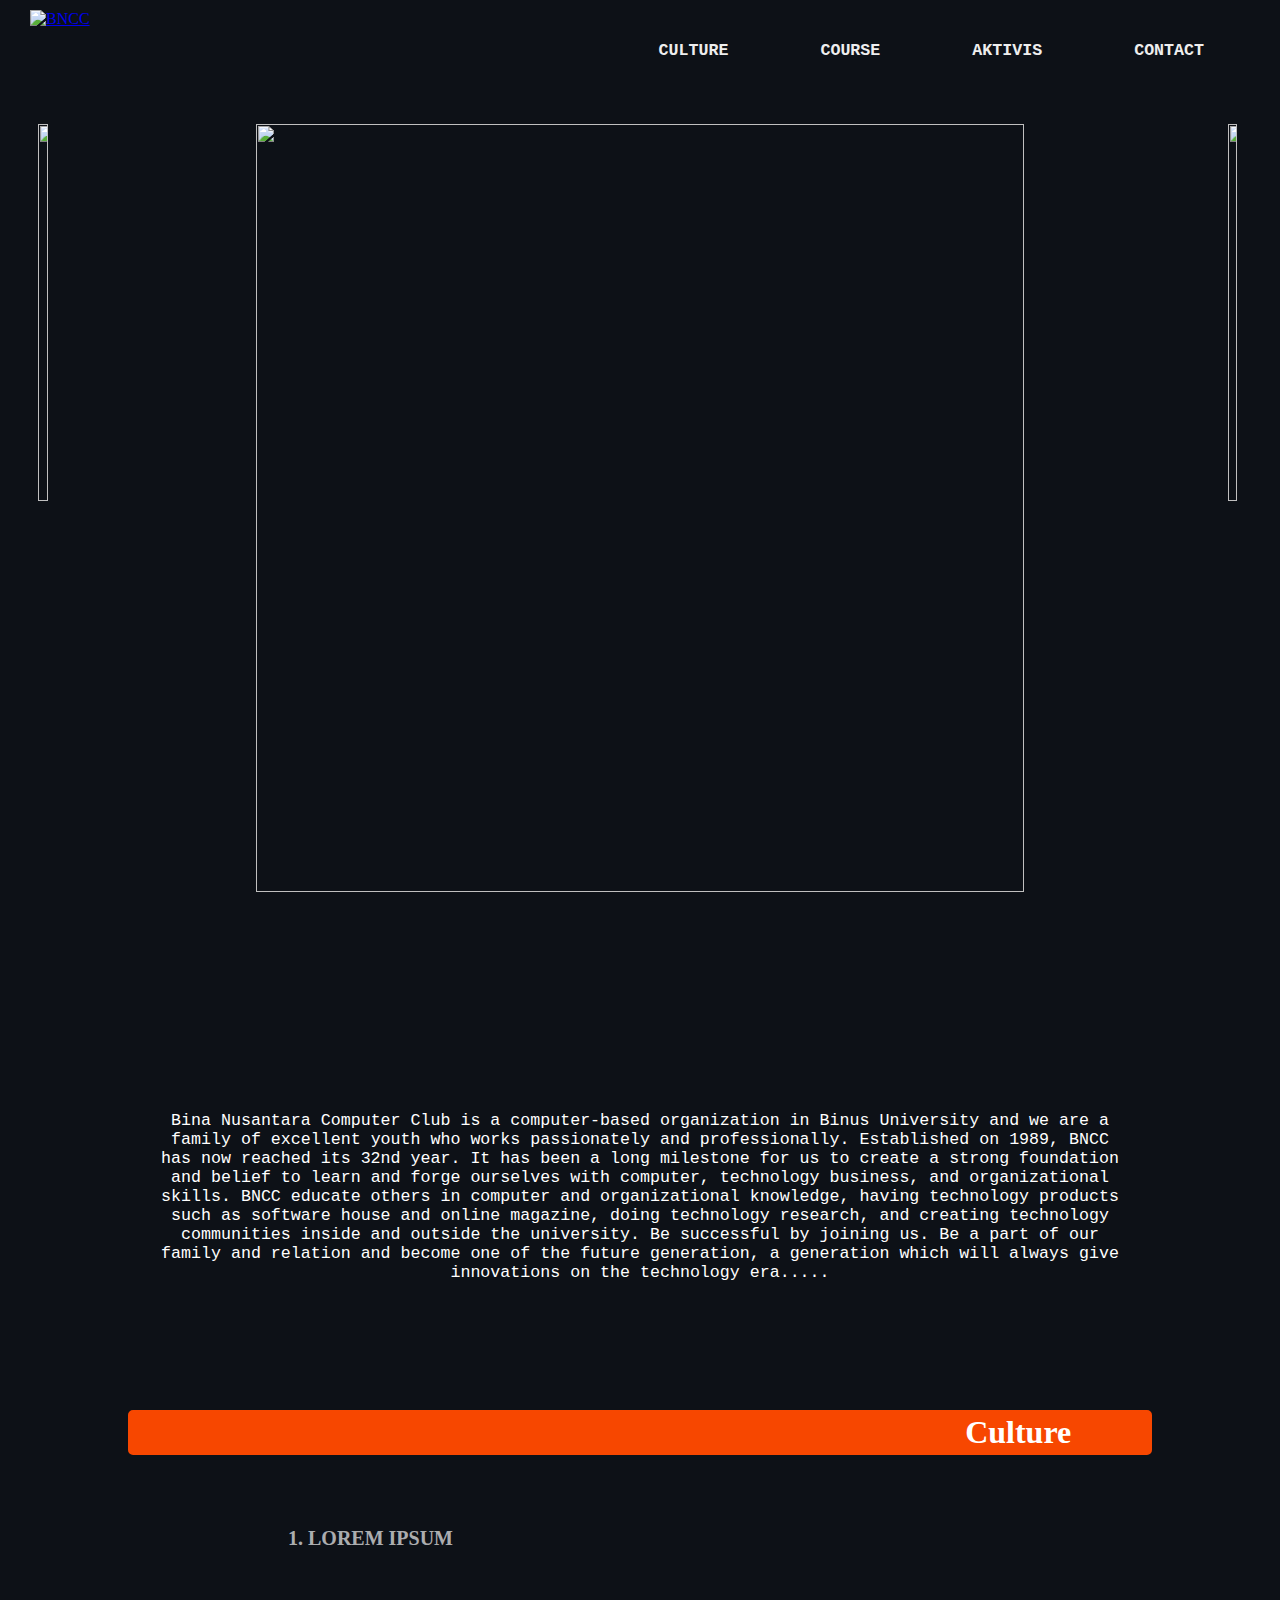
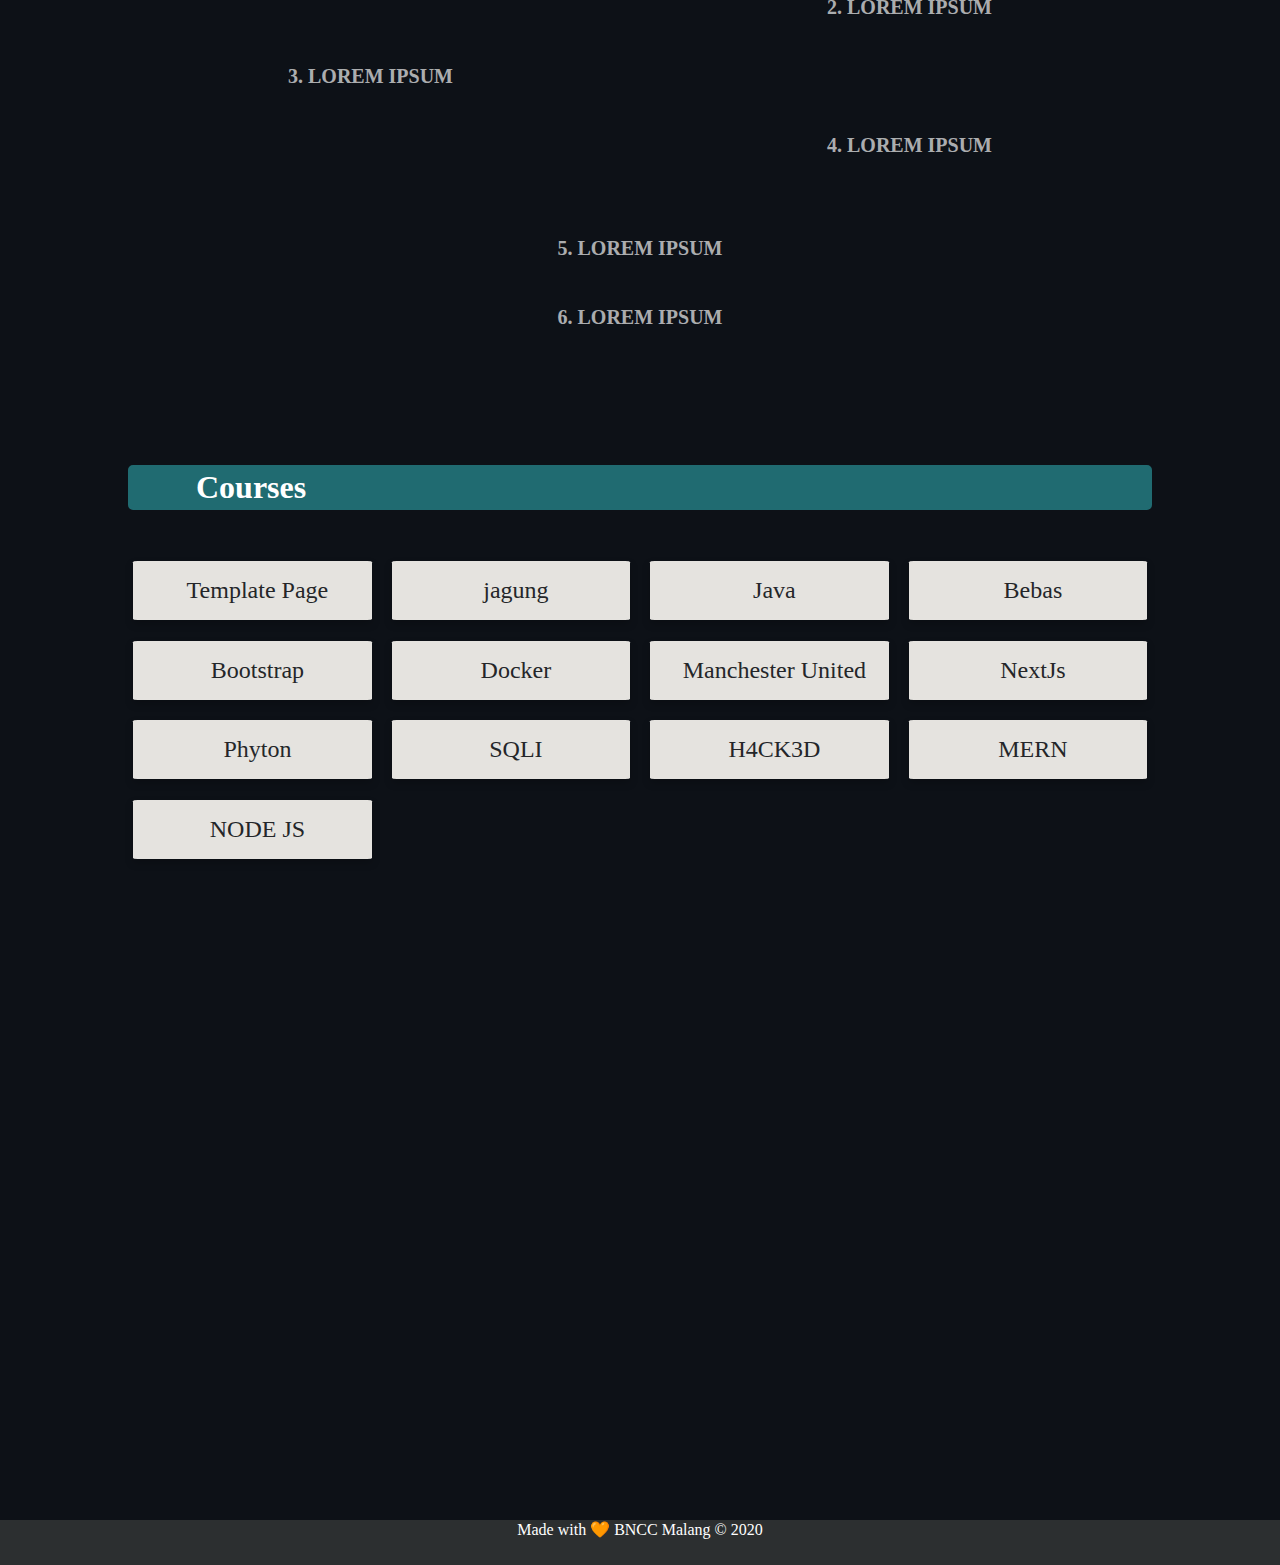
==== commit c058c96b: "Merge c17e1dd889d2f958b56d15271462be52e8419e2f into 0f98e21dd1a37a27fd50e8de2ef3047bba08391c" ====
--- a/index.html
+++ b/index.html
@@ -147,6 +147,21 @@
                         <a href="Blog/sqli.html">SQLI</a>
                     </div>
                 </div>
+                <div class="kolom">
+                    <div class="board">
+                        <a href="Blog/sqli.html">H4CK3D</a>
+                    </div>
+                </div>
+                <div class="kolom">
+                    <div class="board">
+                        <a href="Blog/sqli.html">MERN</a>
+                    </div>
+                </div>
+                <div class="kolom">
+                    <div class="board">
+                        <a href="Blog/sqli.html">NODE JS</a>
+                    </div>
+                </div>
                 <!-- Batas kode -->
 
             </div>
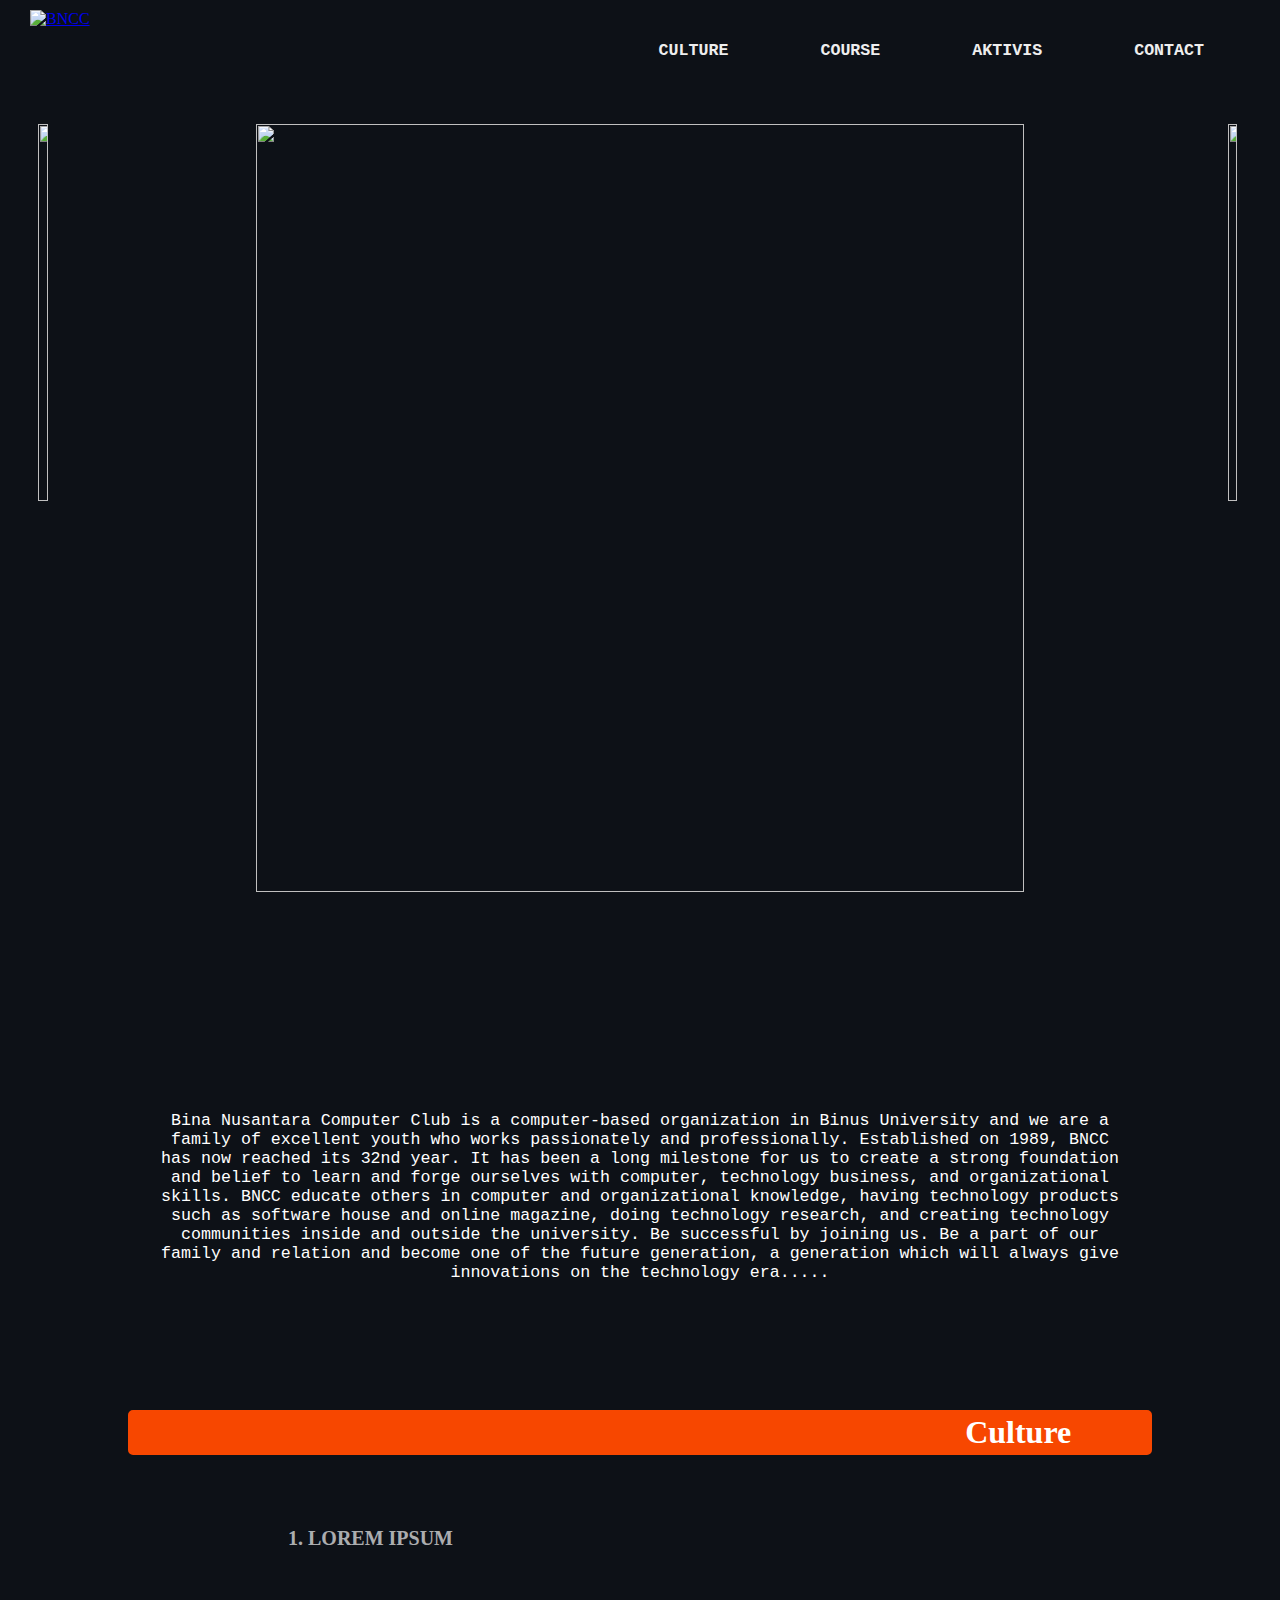
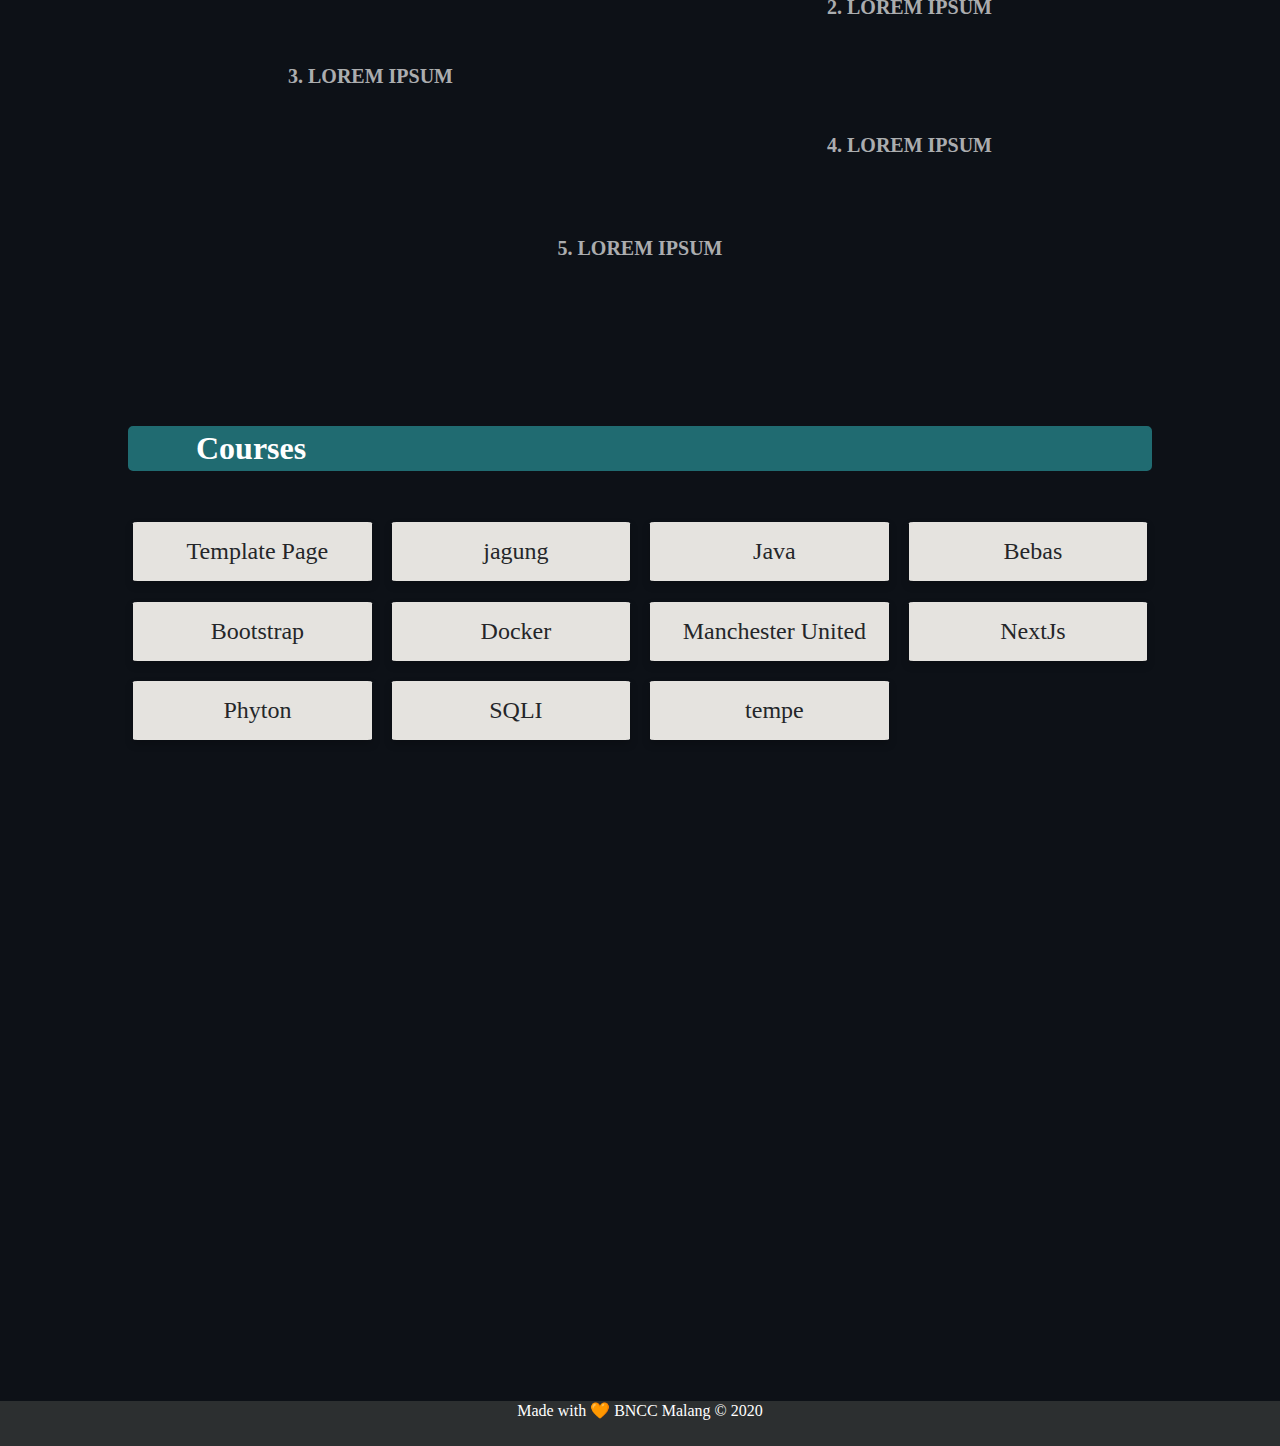
==== commit 5910a01e: "Update index.html" ====
--- a/index.html
+++ b/index.html
@@ -1,183 +1,180 @@
 <html lang="en">
 
 <head>
-    <meta charset="UTF-8" />
-    <meta http-equiv="X-UA-Compatible" content="IE=edge" />
-    <meta name="viewport" content="width=device-width, initial-scale=1.0" />
-    <title>Hacktoberfest_2021</title>
-    <link rel="stylesheet" type="text/css" href="css/index.css" />
-    <link rel="stylesheet" href="css/style.css">
+  <meta charset="UTF-8" />
+  <meta http-equiv="X-UA-Compatible" content="IE=edge" />
+  <meta name="viewport" content="width=device-width, initial-scale=1.0" />
+  <title>Hacktoberfest_2021</title>
+  <link rel="stylesheet" type="text/css" href="css/index.css" />
+  <link rel="stylesheet" href="css/style.css">
 </head>
 
 <body>
 
-    <div class="navbar">
-        <a href="https://github.com/BNCC-Malang/bnccmalang-hacktoberfest.github.io">
-            <img src="Picture/BNCC_1-removebg-preview.png" alt="BNCC" />
-        </a>
-        <nav>
-            <ul class="culture">
-                <li><a href="#culture_direct">Culture</a></li>
-                <li><a href="#course_direct">Course</a></li>
-                <li><a href="#course_direct">Aktivis</a></li>
-                <li><a href="#contact_direct">Contact</a></li>
-            </ul>
-        </nav>
+  <div class="navbar">
+    <a href="https://github.com/BNCC-Malang/bnccmalang-hacktoberfest.github.io">
+      <img src="Picture/BNCC_1-removebg-preview.png" alt="BNCC" />
+    </a>
+    <nav>
+      <ul class="culture">
+        <li><a href="#culture_direct">Culture</a></li>
+        <li><a href="#course_direct">Course</a></li>
+        <li><a href="#course_direct">Aktivis</a></li>
+        <li><a href="#contact_direct">Contact</a></li>
+      </ul>
+    </nav>
+  </div>
+
+
+  <div class="banner">
+    <div class="kiri">
+      <img src="Picture/apading.png">
+    </div>
+    <div class="middle">
+      <img src="Picture/Screenshot__306_-removebg-preview.png">
+    </div>
+    <div class="kanan">
+      <img src="Picture/apading_R.png">
+    </div>
+  </div>
+
+  <div class="about">
+    <p>
+      Bina Nusantara Computer Club is a computer-based organization in Binus
+      University and we are a family of excellent youth who works passionately
+      and professionally. Established on 1989, BNCC has now reached its 32nd
+      year. It has been a long milestone for us to create a strong foundation
+      and belief to learn and forge ourselves with computer, technology
+      business, and organizational skills. BNCC educate others in computer and
+      organizational knowledge, having technology products such as software
+      house and online magazine, doing technology research, and creating
+      technology communities inside and outside the university. Be successful
+      by joining us. Be a part of our family and relation and become one of
+      the future generation, a generation which will always give innovations
+      on the technology era.....
+    </p>
+  </div>
+
+  <!-- culture -->
+  <div class="cult" id="culture_direct">
+    <h1>Culture</h1>
+  </div>
+  <ul class="culture">
+  <div class="raw">
+    <div class="colom1">
+      <li><a href="#">1. lorem ipsum</a></li>
+    </div>
+    <div class="colom2">
+      <li><a href="#">2. lorem ipsum</a></li>
     </div>
 
-
-    <div class="banner">
-        <div class="kiri">
-            <img src="Picture/apading.png">
-        </div>
-        <div class="middle">
-            <img src="Picture/Screenshot__306_-removebg-preview.png">
-        </div>
-        <div class="kanan">
-            <img src="Picture/apading_R.png">
-        </div>
+    <div class="colom3">
+      <li><a href="#">3. lorem ipsum</a></li>
+    </div>
+    <div class="colom4">
+      <li><a href="#">4. lorem ipsum</a></li>
     </div>
 
-    <div class="about">
-        <p>
-            Bina Nusantara Computer Club is a computer-based organization in Binus University and we are a family of excellent youth who works passionately and professionally. Established on 1989, BNCC has now reached its 32nd year. It has been a long milestone for
-            us to create a strong foundation and belief to learn and forge ourselves with computer, technology business, and organizational skills. BNCC educate others in computer and organizational knowledge, having technology products such as software
-            house and online magazine, doing technology research, and creating technology communities inside and outside the university. Be successful by joining us. Be a part of our family and relation and become one of the future generation, a generation
-            which will always give innovations on the technology era.....
-        </p>
+    <div class="colom5">
+      <li><a href="#">5. lorem ipsum</a></li>
     </div>
+  </div>
+  </ul>
+  <!--                           course                    -->
 
-    <!-- culture -->
-    <div class="cult" id="culture_direct">
-        <h1>Culture</h1>
-    </div>
-    <ul class="culture">
-        <div class="raw">
-            <div class="colom1">
-                <li><a href="#">1. lorem ipsum</a></li>
-            </div>
-            <div class="colom2">
-                <li><a href="#">2. lorem ipsum</a></li>
-            </div>
+  <div class="course" id="course_direct">
+    <h1>Courses</h1>
+  </div>
 
-            <div class="colom3">
-                <li><a href="#">3. lorem ipsum</a></li>
-            </div>
-            <div class="colom4">
-                <li><a href="#">4. lorem ipsum</a></li>
-            </div>
+  <div class="bncccourse">
+    <div class="coursecard">
+      <div class="rew">
 
-            <div class="colom5">
-                <li><a href="#">5. lorem ipsum</a></li>
-            </div>
-            <div class="colom6">
-                <li><a href="#">6. lorem ipsum</a></li>
-            </div>
+        <!-- Silahkan copy template kode berikut -->
+        <div class="kolom">
+          <div class="board">
+            <a href="Blog/TemplatePage.html">Template Page</a>
+          </div> 
         </div>
-    </ul>
-    <!--                           course                    -->
+        <!-- Batas akhir template -->
 
-    <div class="course" id="course_direct">
-        <h1>Courses</h1>
-    </div>
-
-    <div class="bncccourse">
-        <div class="coursecard">
-            <div class="rew">
-
-                <!-- Silahkan copy template kode berikut -->
-                <div class="kolom">
-                    <div class="board">
-                        <a href="Blog/TemplatePage.html">Template Page</a>
-                    </div>
-                </div>
-                <!-- Batas akhir template -->
-
-                <!-- Silahkan tambahkan kode didalamnya-->
-                <div class="kolom">
-                    <div class="board">
-                        <a href="Blog/jagung.html">jagung</a>
-                    </div>
-                </div>
-
-                <div class="kolom">
-                    <div class="board">
-                        <a href="Blog/NextJs.html">Java</a>
-                    </div>
-                </div>
-
-                <div class="kolom">
-                    <div class="board">
-                        <a href="Blog/Bebas.html">Bebas</a>
-                    </div>
-                </div>
-
-                <div class="kolom">
-                    <div class="board">
-                        <a href="Blog/Bootstrap.html">Bootstrap</a>
-                    </div>
-                </div>
-
-                <div class="kolom">
-                    <div class="board">
-                        <a href="Blog/Docker.html">Docker</a>
-                    </div>
-                </div>
-
-                <div class="kolom">
-                    <div class="board">
-                        <a href="Blog/manchesterunited.html">Manchester United</a>
-                    </div>
-                </div>
-
-                <div class="kolom">
-                    <div class="board">
-                        <a href="Blog/NextJs.html">NextJs</a>
-                    </div>
-                </div>
-
-                <div class="kolom">
-                    <div class="board">
-                        <a href="Blog/phyton.html">Phyton</a>
-                    </div>
-                </div>
-
-                <div class="kolom">
-                    <div class="board">
-                        <a href="Blog/sqli.html">SQLI</a>
-                    </div>
-                </div>
-                <div class="kolom">
-                    <div class="board">
-                        <a href="Blog/sqli.html">H4CK3D</a>
-                    </div>
-                </div>
-                <div class="kolom">
-                    <div class="board">
-                        <a href="Blog/sqli.html">MERN</a>
-                    </div>
-                </div>
-                <div class="kolom">
-                    <div class="board">
-                        <a href="Blog/sqli.html">NODE JS</a>
-                    </div>
-                </div>
-                <!-- Batas kode -->
-
-            </div>
+        <!-- Silahkan tambahkan kode didalamnya-->
+        <div class="kolom">
+          <div class="board">
+            <a href="Blog/jagung.html">jagung</a>
+          </div>
         </div>
 
+        <div class="kolom">
+          <div class="board">
+            <a href="Blog/NextJs.html">Java</a>
+          </div>
+        </div>
+
+        <div class="kolom">
+          <div class="board">
+            <a href="Blog/Bebas.html">Bebas</a>
+          </div>
+        </div>
+        
+        <div class="kolom">
+          <div class="board">
+            <a href="Blog/Bootstrap.html">Bootstrap</a>
+          </div>
+        </div>
+
+        <div class="kolom">
+          <div class="board">
+            <a href="Blog/Docker.html">Docker</a>
+          </div>
+        </div>
+
+        <div class="kolom">
+          <div class="board">
+            <a href="Blog/manchesterunited.html">Manchester United</a>
+          </div>
+        </div>
+
+        <div class="kolom">
+          <div class="board">
+            <a href="Blog/NextJs.html">NextJs</a>
+          </div>
+        </div>
+
+        <div class="kolom">
+          <div class="board">
+            <a href="Blog/phyton.html">Phyton</a>
+          </div>
+        </div>
+
+        <div class="kolom">
+          <div class="board">
+            <a href="Blog/sqli.html">SQLI</a>
+          </div>
+        </div>
+
+        <div class="kolom">
+          <div class="board">
+            <a href="Blog/tempe.html">tempe</a>
+          </div>
+        </div>
+
+        <!-- Batas kode -->
+
+      </div>
+    </div> 
+      
 
 
 
 
     </div>
-    </div>
+  </div>
 
 
-    <footer>
-        <p>Made with <span class="wave">🧡</span> BNCC Malang © 2020</p>
-    </footer>
+  <footer>
+    <p>Made with <span class="wave">🧡</span> BNCC Malang © 2020</p>
+  </footer>
 
 
 </body>
